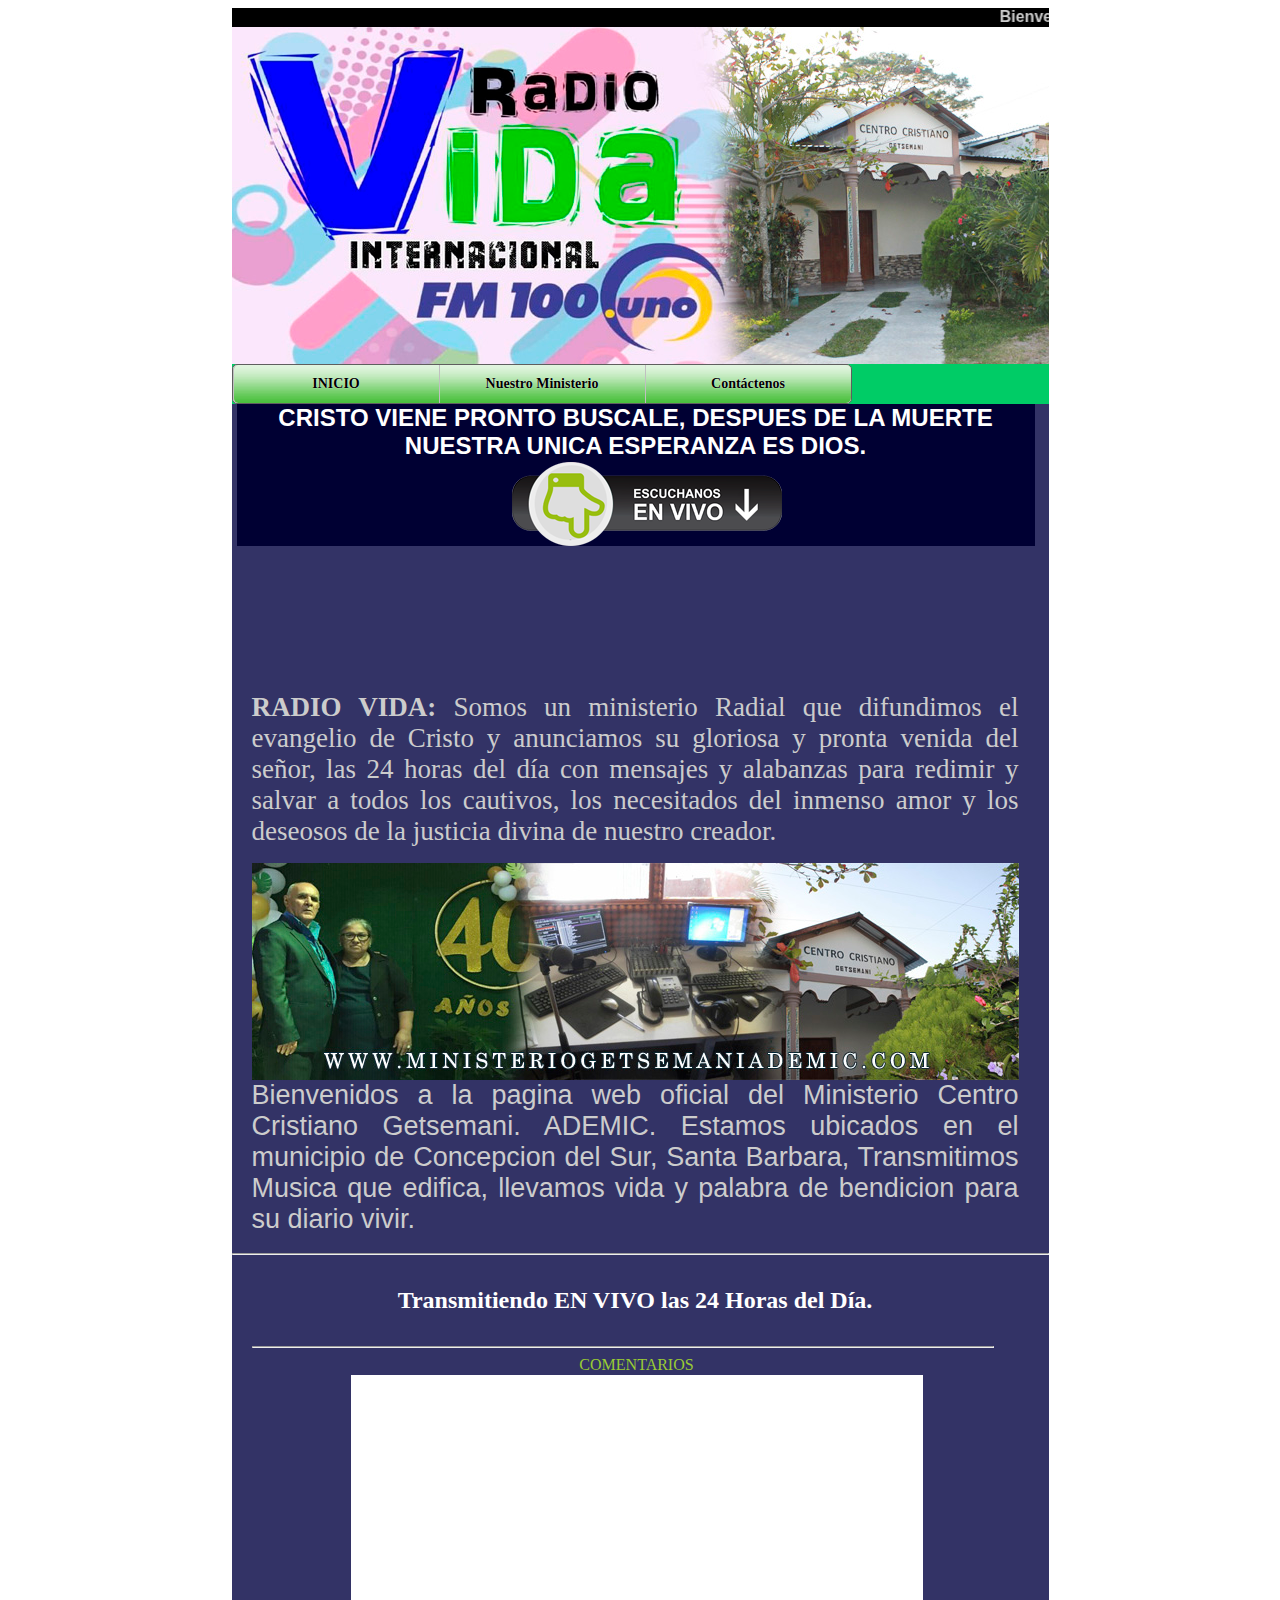
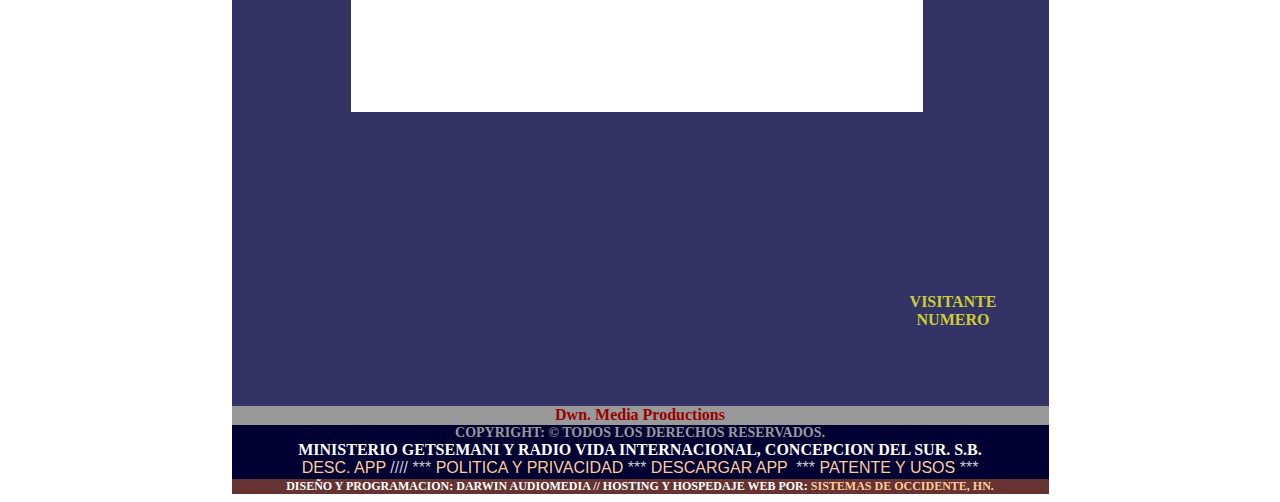
==== index.html @ d36a4723 "B" ====
<!DOCTYPE html PUBLIC "-//W3C//DTD XHTML 1.0 Transitional//EN" "http://www.w3.org/TR/xhtml1/DTD/xhtml1-transitional.dtd">
<html xmlns="http://www.w3.org/1999/xhtml">
<head>
<meta http-equiv="Content-Type" content="text/html; charset=iso-8859-1" />
<title>Radio Vida HN | Concep. Sur S.B.</title>
	<!-- Start css3menu.com HEAD section -->
	<link rel="stylesheet" href="CSS3 Menu_files/css3menu1/style.css" type="text/css" /><style type="text/css">
	._css3m{display:none}
    </style>
	<!-- End css3menu.com HEAD section -->
	
<div id="fb-root"></div>
<script async defer crossorigin="anonymous" src="https://connect.facebook.net/es_LA/sdk.js#xfbml=1&version=v12.0&appId=345441739448487&autoLogAppEvents=1" nonce="ABLiIgAF"></script>

<style type="text/css">
<!--
body {
	background-image: url(images1/bg.png);
}
.Estilo1 {
	color: #FFFFFF;
	font-weight: bold;
	font-family: Arial, Helvetica, sans-serif;
	font-size: 14px;
}
.Estilo4 {
	font-size: 24px;
	color: #FFFFFF;
	font-weight: bold;
}
.Estilo5 {
	color: #CCCCCC;
	font-size: 27px;
}
.Estilo16 {	color: #FFFFFF;
	font-weight: bold;
}
.Estilo7 {color: #666666; font-size: 12px; }
.Estilo25 {font-family: Arial, Helvetica, sans-serif}
.Estilo24 {	color: #CCCCCC;
	font-weight: bold;
}
.Estilo26 {
	font-family: Arial, Helvetica, sans-serif;
	color: #CCCCCC;
	font-size: 27px;
}
.Estilo18 {font-size: 14px}
.Estilo19 {	color: #FFFFFF;
	font-size: 16px;
	font-weight: bold;
}
.Estilo30 {	color: #999999;
	font-weight: bold;
}
a:link {
	color: #FFCC99;
	text-decoration: none;
}
a:visited {
	text-decoration: none;
	color: #FFCC99;
}
a:hover {
	text-decoration: underline;
	color: #FFCC99;
}
a:active {
	text-decoration: none;
	color: #FFCC99;
}
.Estilo31 {
	color: #CCCC33;
	font-weight: bold;
}
.Estilo44 {font-family: Arial, Helvetica, sans-serif; color: #CCCCCC; font-size: 16px; }
.Estilo47 {color: #99CC33}
.Estilo50 {font-size: 24px}
.Estilo52 {
	color: #990000;
	font-weight: bold;
}
-->
</style></head>

<body>
<div align="center">
  <table width="817" border="0" cellpadding="0" cellspacing="0" bgcolor="#333366">
    <!--DWLayoutTable-->
    <tr>
      <td height="19" colspan="13" valign="top" bgcolor="#000000"><div align="center" class="Estilo25">
        <marquee>
          <span class="Estilo24">Bienvenidos al  Ministerio Getseman&iacute; y Radio Vida Internacional Concepcion del Sur, S,B. Honduras. C.A. </span>
          </marquee>
      </div></td>
    </tr>
    <tr>
      <td height="337" colspan="13" valign="top" bgcolor="#000033"><img src="img_22/bann_22.jpg" width="817" height="337" /></td>
    </tr>
    
    
    
    
    
    <tr>
      <td height="20" colspan="13" valign="top" bgcolor="#00CC66"><ul class="topmenu" id="css3menu1" name="css3menu1">
        <input type="checkbox" id="css3menu-switcher" class="switchbox"><label onclick="" class="switch" for="css3menu-switcher"></label>	<li class="topfirst"><a href="index.html" style="width:185px;height:18px;line-height:18px;">INICIO</a></li>
          <li class="topmenu"><a href="nuestro_ministerio.html" style="width:185px;height:18px;line-height:18px;">Nuestro Ministerio</a></li>
          <li class="toplast"><a href="contactenos.html" style="width:185px;height:18px;line-height:18px;">Cont�ctenos</a></li>
      </ul></td>
    </tr>
    
    <tr>
      <td width="5" height="58">&nbsp;</td>
      <td colspan="11" valign="top" bgcolor="#000033"><div align="center"><span class="Estilo1 Estilo50">CRISTO VIENE PRONTO BUSCALE, DESPUES DE LA MUERTE NUESTRA UNICA ESPERANZA ES DIOS. </span></div></td>
    <td width="14">&nbsp;</td>
    </tr>
    
    
    
    
    
    <tr>
      <td height="84">&nbsp;</td>
      <td colspan="11" valign="top" bgcolor="#000033">                          <div align="center"><img src="escuchanos aqui.png" width="374" height="84" /></div></td>
      <td>&nbsp;</td>
    </tr>
    <tr>
      <td height="130"></td>
      <td colspan="11" valign="top"><div align="center"> <!-- Inicio. radio hosting USAstreams.com html5 player -->
  <!-- Licencia: GRATIS-XDF4543ERF -->
  <iframe name="contenedorPlayer" class="cuadroBordeado" allow="autoplay" width="100%" height="130px" marginwidth=0 marginheight=0 hspace=0 vspace=0 frameborder=0 scrolling=no  src="http://cp.usastreams.com/pr2g/APPlayerRadioHTML5.aspx?stream=http://stream.zeno.fm/0r4xesdh1mruv&fondo=05&formato=mpeg&color=14&titulo=2&autoStart=1&vol=9&tipo=21&nombre=Radio+Vida+100.1+FM&server=http://stream.zeno.fm/status.xslCHUMILLASmount=/0r4xesdh1mruv"></iframe>
  <!-- En players responsive puede modificar el weight a sus necesidades, Por favor no modifique el resto del codigo para poder seguir ofreciendo este servicio gratis  -->
  <!-- Fin. USAstreams.com html5 player -->
      </div></td>
      <td></td>
    </tr>
    <tr>
      <td height="155"></td>
      <td width="15">&nbsp;</td>
      <td colspan="9" valign="top">            <p align="justify"><span class="Estilo5"><strong>RADIO VIDA:</strong> Somos un ministerio Radial que difundimos el  evangelio de Cristo y anunciamos su gloriosa y pronta venida del se&ntilde;or, las 24 horas del d&iacute;a  con mensajes y alabanzas para redimir y salvar a todos los cautivos, los  necesitados del inmenso amor y los deseosos de la justicia divina de nuestro  creador.</span></p></td>
      <td width="16">&nbsp;</td>
      <td></td>
    </tr>
    <tr>
      <td height="217"></td>
      <td>&nbsp;</td>
      <td colspan="9" valign="top"><img src="img_22/get22.jpg" width="767" height="217" /></td>
      <td>&nbsp;</td>
      <td></td>
    </tr>
    <tr>
      <td height="165"></td>
      <td>&nbsp;</td>
      <td colspan="9" valign="top"><div align="justify"><span class="Estilo26">Bienvenidos  a la pagina web oficial del Ministerio Centro Cristiano Getsemani. ADEMIC. Estamos ubicados en el municipio de Concepcion del Sur, Santa Barbara, Transmitimos Musica que edifica, llevamos vida y palabra de bendicion para su diario vivir. </span> </div></td>
      <td>&nbsp;</td>
      <td></td>
    </tr>
    
    
    
    
    
    
    

    <tr>
      <td height="2" colspan="13" valign="top"><hr /></td>
    </tr>
    <tr>
      <td height="47"></td>
      <td></td>
      <td colspan="9" valign="top"><p align="center" class="Estilo4">Transmitiendo EN VIVO las 24 Horas del D&iacute;a. </p></td>
      <td></td>
      <td></td>
    </tr>
    
    
    
    
    
    
    
    

    <tr>
      <td height="2"></td>
      <td></td>
      <td colspan="8" valign="top"><hr /></td>
      <td width="25"></td>
      <td></td>
      <td></td>
    </tr>
    <tr>
      <td height="19"></td>
      <td></td>
      <td width="99">&nbsp;</td>
      <td colspan="6" valign="top"><div align="center"><span class="Estilo47">COMENTARIOS</span></div></td>
      <td width="71">&nbsp;</td>
      <td></td>
      <td></td>
      <td></td>
    </tr>
    <tr>
      <td height="337"></td>
      <td></td>
      <td></td>
      <td colspan="6" valign="top" bgcolor="#FFFFFF"><div class="fb-comments" data-href="https://www.facebook.com/Radiovidainternacional100.1" data-width="556" data-numposts="5"></div>�</td>
      <td>&nbsp;</td>
      <td></td>
      <td></td>
      <td></td>
    </tr>
    
    
    
    <tr>
      <td height="181"></td>
      <td></td>
      <td></td>
      <td width="115"></td>
      <td colspan="3" rowspan="3" valign="top"><div align="center"><script type="text/javascript" src="//rf.revolvermaps.com/0/0/1.js?i=593tjuy4v6m&amp;s=280&amp;m=8&amp;v=true&amp;r=false&amp;b=000000&amp;n=false&amp;c=ff0000" async="async"></script>
      </div></td>
      <td width="32">&nbsp;</td>
      <td width="51">&nbsp;</td>
      <td>&nbsp;</td>
      <td>&nbsp;</td>
      <td>&nbsp;</td>
      <td></td>
    </tr>
    <tr>
      <td height="19"></td>
      <td></td>
      <td></td>
      <td></td>
      <td>&nbsp;</td>
      <td colspan="4" valign="top"><div align="center" class="Estilo31"> VISITANTE NUMERO</div></td>
    <td></td>
    </tr>
    
    
    
    <tr>
      <td height="58"></td>
      <td></td>
      <td></td>
      <td></td>
      <td>&nbsp;</td>
      <td>&nbsp;</td>
      <td colspan="4" valign="top"><!-- https://contadores.miarroba.com  -->
        <script type="text/javascript" src="https://contadores.miarroba.com/ver.php?id=683615"></script>
        <!-- https://contadores.miarroba.com  -->
&nbsp;</td>
    </tr>
    
    
    
    
    
    
    
    
    
    
    
    
    
    
    
    
    <tr>
      <td height="19"></td>
      <td></td>
      <td></td>
      <td></td>
      <td width="60"></td>
      <td width="68" valign="top"><!--DWLayoutEmptyCell-->&nbsp;</td>
      <td width="246"></td>
      <td></td>
      <td></td>
      <td></td>
      <td></td>
      <td></td>
      <td></td>
    </tr>
    
    <tr>
      <td height="19" colspan="13" valign="top" bgcolor="#999999"><div align="center"><span class="Estilo52">Dwn. Media Productions </span></div></td>
    </tr>
    
    <tr>
      <td height="54" colspan="13" valign="top" bgcolor="#000033"><div align="center"><span class="Estilo18"><span class="Estilo30">COPYRIGHT:  &copy; TODOS LOS DERECHOS RESERVADOS.</span><br />
              <span class="Estilo19">MINISTERIO GETSEMANI Y RADIO VIDA INTERNACIONAL, CONCEPCION DEL SUR. S.B. </span><br />
      <span class="Estilo44"><a href="app_descarga.html" target="_blank">DESC. APP</a> //// *** <a href="privacidad.html" target="_blank">POLITICA Y PRIVACIDAD</a> *** <a href="app_descarga.html">DESCARGAR APP</a> &nbsp;*** <a href="patente_usos.html" target="_blank">PATENTE Y USOS </a>***</span></span></div></td>
    </tr>
    
    <tr>
      <td height="15" colspan="13" valign="top" bgcolor="#663333"><div align="center"><span class="Estilo7"><span class="Estilo16">DISE&Ntilde;O Y PROGRAMACION: DARWIN AUDIOMEDIA  // HOSTING Y HOSPEDAJE WEB POR:</span> <strong><a href="http://sistemashonduras.webcindario.com/" target="_blank">SISTEMAS DE  OCCIDENTE, HN.</a></strong></span></div></td>
    </tr>
  </table>
</div>
</body>
</html>
---- CSS3 Menu_files/css3menu1/style.css ----
@import url(http://fonts.googleapis.com/css?family=PT+Sans&subset=latin,latin-ext,cyrillic);
ul#css3menu1{
	margin:0;list-style:none;padding:0;background-color:#dedede;border-width:1px;border-style:solid;border-color:#5f5f5f;-moz-border-radius:5px;-webkit-border-radius:5px;border-radius:5px;font-size:0;z-index:999;position:relative;display:inline-block;zoom:1;
	*display:inline;}
ul#css3menu1 li{
	display:block;white-space:nowrap;font-size:0;float:left;}
* html ul#css3menu1 li a{
	display:inline-block;}
ul#css3menu1>li{
	margin:0;}
ul#css3menu1 a:active, ul#css3menu1 a:focus{
	outline-style:none;}
ul#css3menu1 a{
	display:block;vertical-align:middle;text-align:center;text-decoration:none;font:bold 14px Trebuchet MS;color:#000000;text-shadow:#FFF 0 0 1px;cursor:pointer;padding:10px;background-color:#4bc13e;background-image:url("mainbk.png");background-repeat:repeat;background-position:0 0;border-width:0 0 0 1px;border-style:solid;border-color:#C0C0C0;}
ul#css3menu1 li:hover>a,ul#css3menu1 li a.pressed{
	background-color:#f8ac00;border-color:#C0C0C0;border-style:solid;color:#000000;text-shadow:#FFF 0 0 1px;background-image:url("mainbk.png");background-position:0 100px;text-decoration:none;}
ul#css3menu1 > label.switch{
	display:none;cursor:pointer;width:25px;height:20px;padding:10px;}
ul#css3menu1 > label.switch:before{
	content:"";position:absolute;display:block;height:4px;width:25px;border-radius:4px;background:#000000;-moz-box-shadow:0 8px #000000, 0 16px #000000;-webkit-box-shadow:0 8px #000000, 0 16px #000000;box-shadow:0 8px #000000, 0 16px #000000;}
ul#css3menu1 > label.switch:hover:before{
	background:#000000;-moz-box-shadow:0 8px #000000, 0 16px #000000;-webkit-box-shadow:0 8px #000000, 0 16px #000000;box-shadow:0 8px #000000, 0 16px #000000;}
ul#css3menu1 > .switchbox{
	display:none;}
ul#css3menu1 li.topfirst>a{
	border-radius:5px 0 0 5px;-moz-border-radius:5px 0 0 5px;-webkit-border-radius:5px;-webkit-border-top-right-radius:0;-webkit-border-bottom-right-radius:0;}
ul#css3menu1 li.toplast>a{
	border-radius:0 5px 5px 0;-moz-border-radius:0 5px 5px 0;-webkit-border-radius:0;-webkit-border-top-right-radius:5px;-webkit-border-bottom-right-radius:5px;}
@media screen and (max-width: 768px) {
	ul#css3menu1 > li {
		position: initial;}
	ul#css3menu1 ul .submenu,ul#css3menu1 li > ul {
		left: 0; right:auto; top: 100%;}
	ul#css3menu1 .submenu,ul#css3menu1 ul,ul#css3menu1 .column {
		-webkit-box-sizing: border-box; -moz-box-sizing: border-box; box-sizing: border-box;padding-right: 0;width: 100% !important;}
}
@media screen and (max-width: 433px) {
	ul#css3menu1 {
		width: 100%;}
	ul#css3menu1 > li {
		display: none !important;		position: relative;		width: 100% !important;}
	ul#css3menu1 > label.switch,ul#css3menu1 .switchbox:checked ~ li {
		display: block !important;}
}
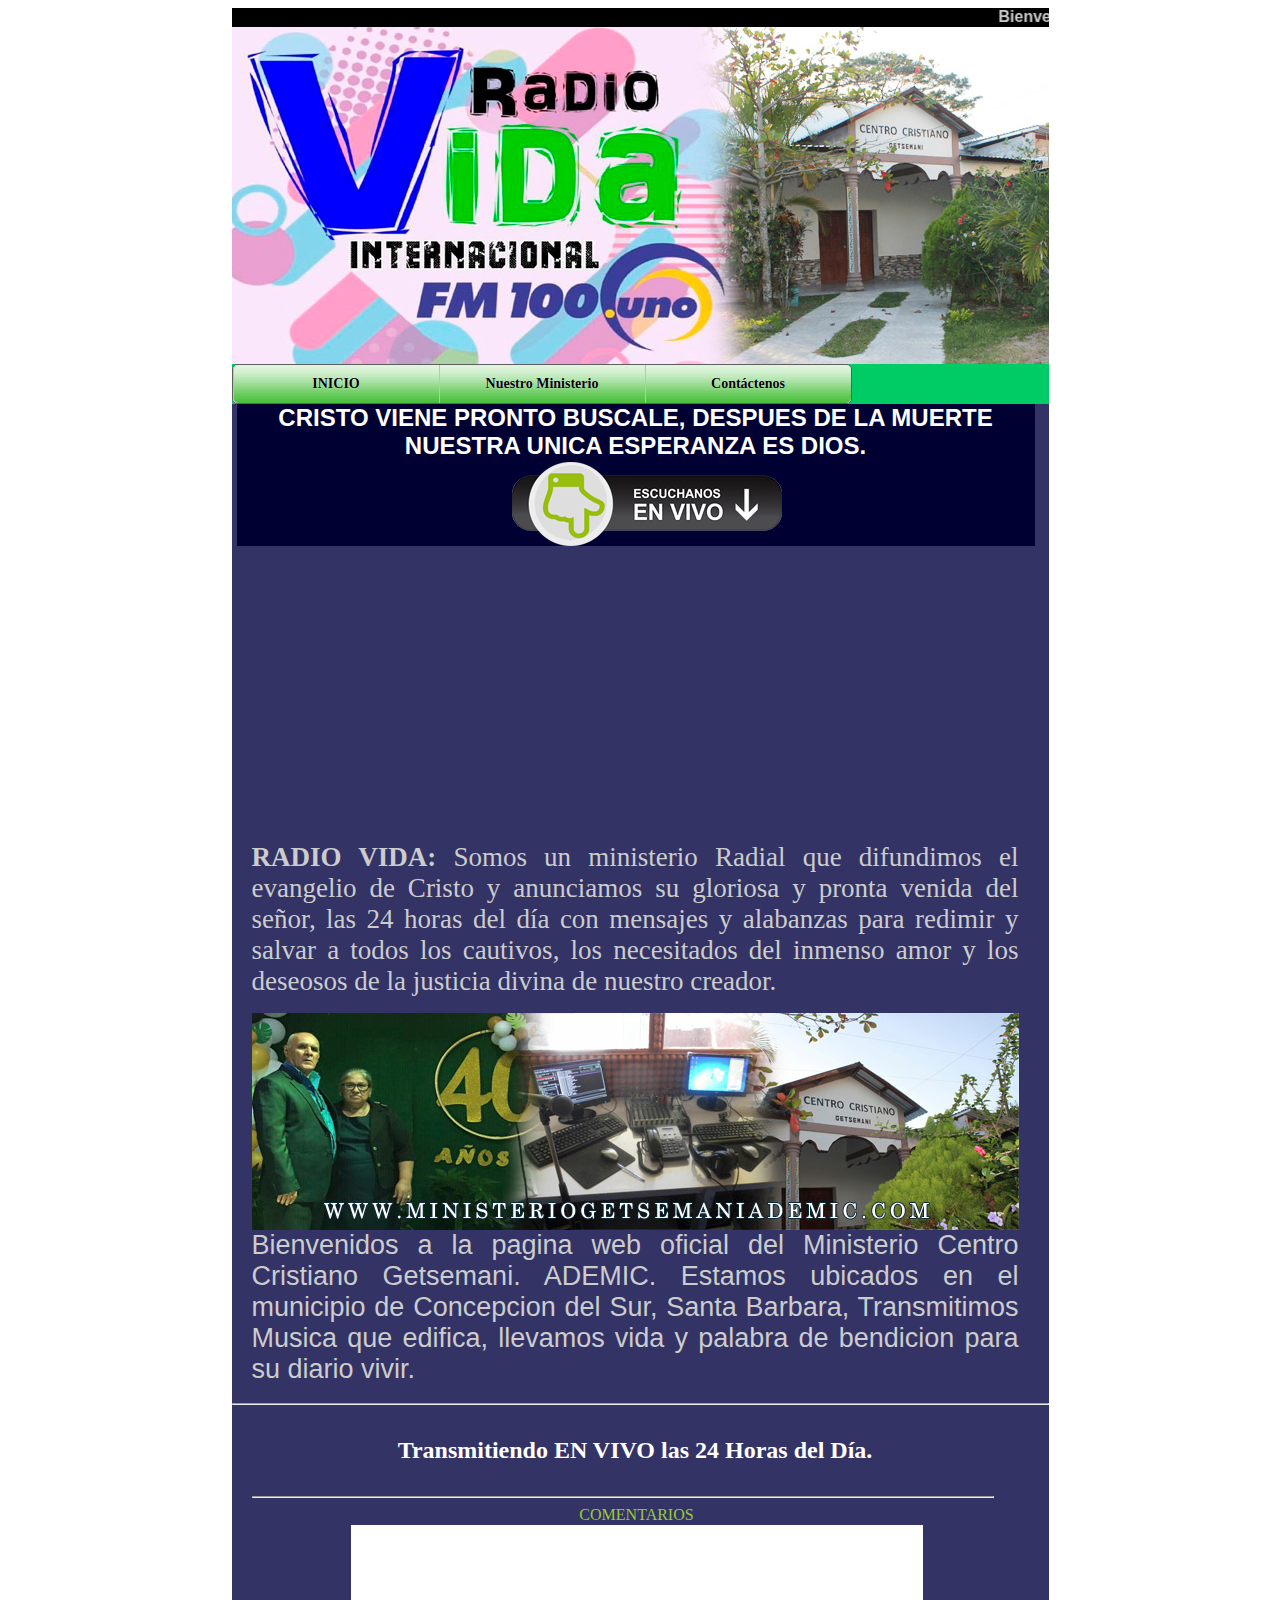
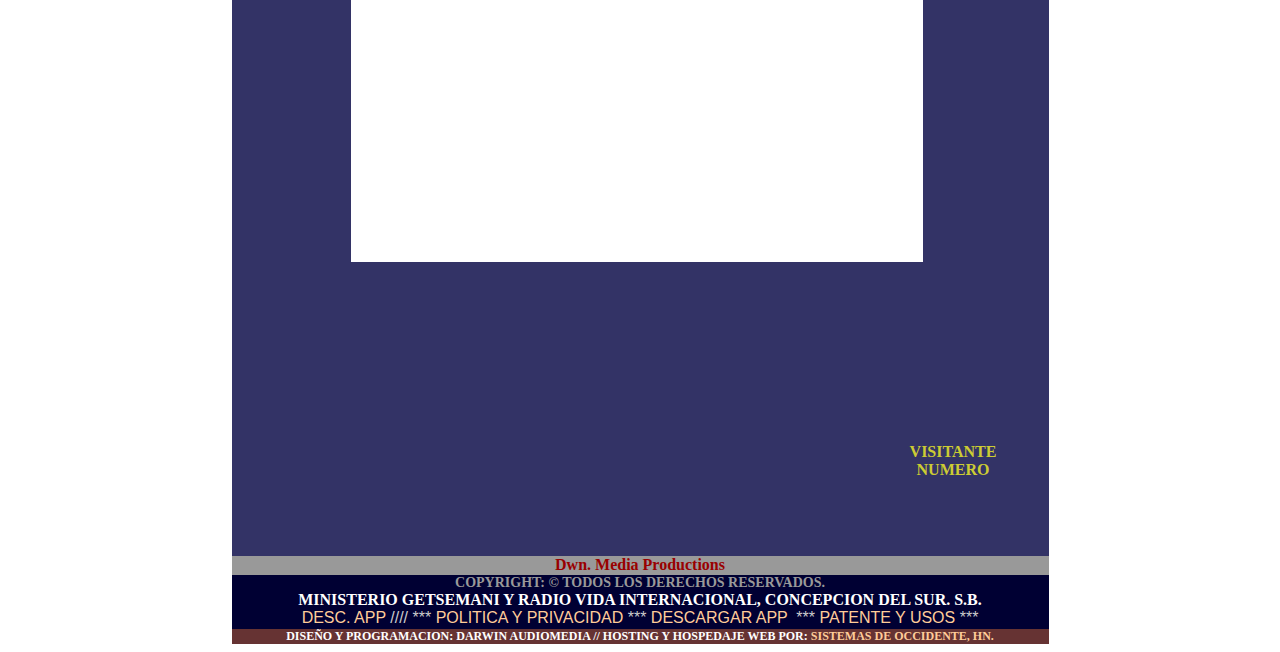
==== commit ae279094: "j" ====
--- a/index.html
+++ b/index.html
@@ -127,12 +127,7 @@
     </tr>
     <tr>
       <td height="130"></td>
-      <td colspan="11" valign="top"><div align="center"> <!-- Inicio. radio hosting USAstreams.com html5 player -->
-  <!-- Licencia: GRATIS-XDF4543ERF -->
-  <iframe name="contenedorPlayer" class="cuadroBordeado" allow="autoplay" width="100%" height="130px" marginwidth=0 marginheight=0 hspace=0 vspace=0 frameborder=0 scrolling=no  src="http://cp.usastreams.com/pr2g/APPlayerRadioHTML5.aspx?stream=http://stream.zeno.fm/0r4xesdh1mruv&fondo=05&formato=mpeg&color=14&titulo=2&autoStart=1&vol=9&tipo=21&nombre=Radio+Vida+100.1+FM&server=http://stream.zeno.fm/status.xslCHUMILLASmount=/0r4xesdh1mruv"></iframe>
-  <!-- En players responsive puede modificar el weight a sus necesidades, Por favor no modifique el resto del codigo para poder seguir ofreciendo este servicio gratis  -->
-  <!-- Fin. USAstreams.com html5 player -->
-      </div></td>
+      <td colspan="11" valign="top"><div align="center"><iframe name="contenedorPlayer" class="cuadroBordeado" allow="autoplay" width="450px" height="280px" marginwidth=0 marginheight=0 hspace=0 vspace=0 frameborder=0 scrolling=no  src="http://cp.usastreams.com/pr2g/APPlayerRadioHTML5.aspx?stream=http://stream.zeno.fm/0r4xesdh1mruv&fondo=05&formato=mp3&color=14&titulo=2&autoStart=1&vol=10&tipo=20&nombre=Radio+VIDA+Internacional+100.1+FM&imagen=https://cp.usastreams.com/playerHTML5/img/cover.png&server=http://stream.zeno.fm/status.xslCHUMILLASmount=/0r4xesdh1mruv"></iframe></div></td>
       <td></td>
     </tr>
     <tr>
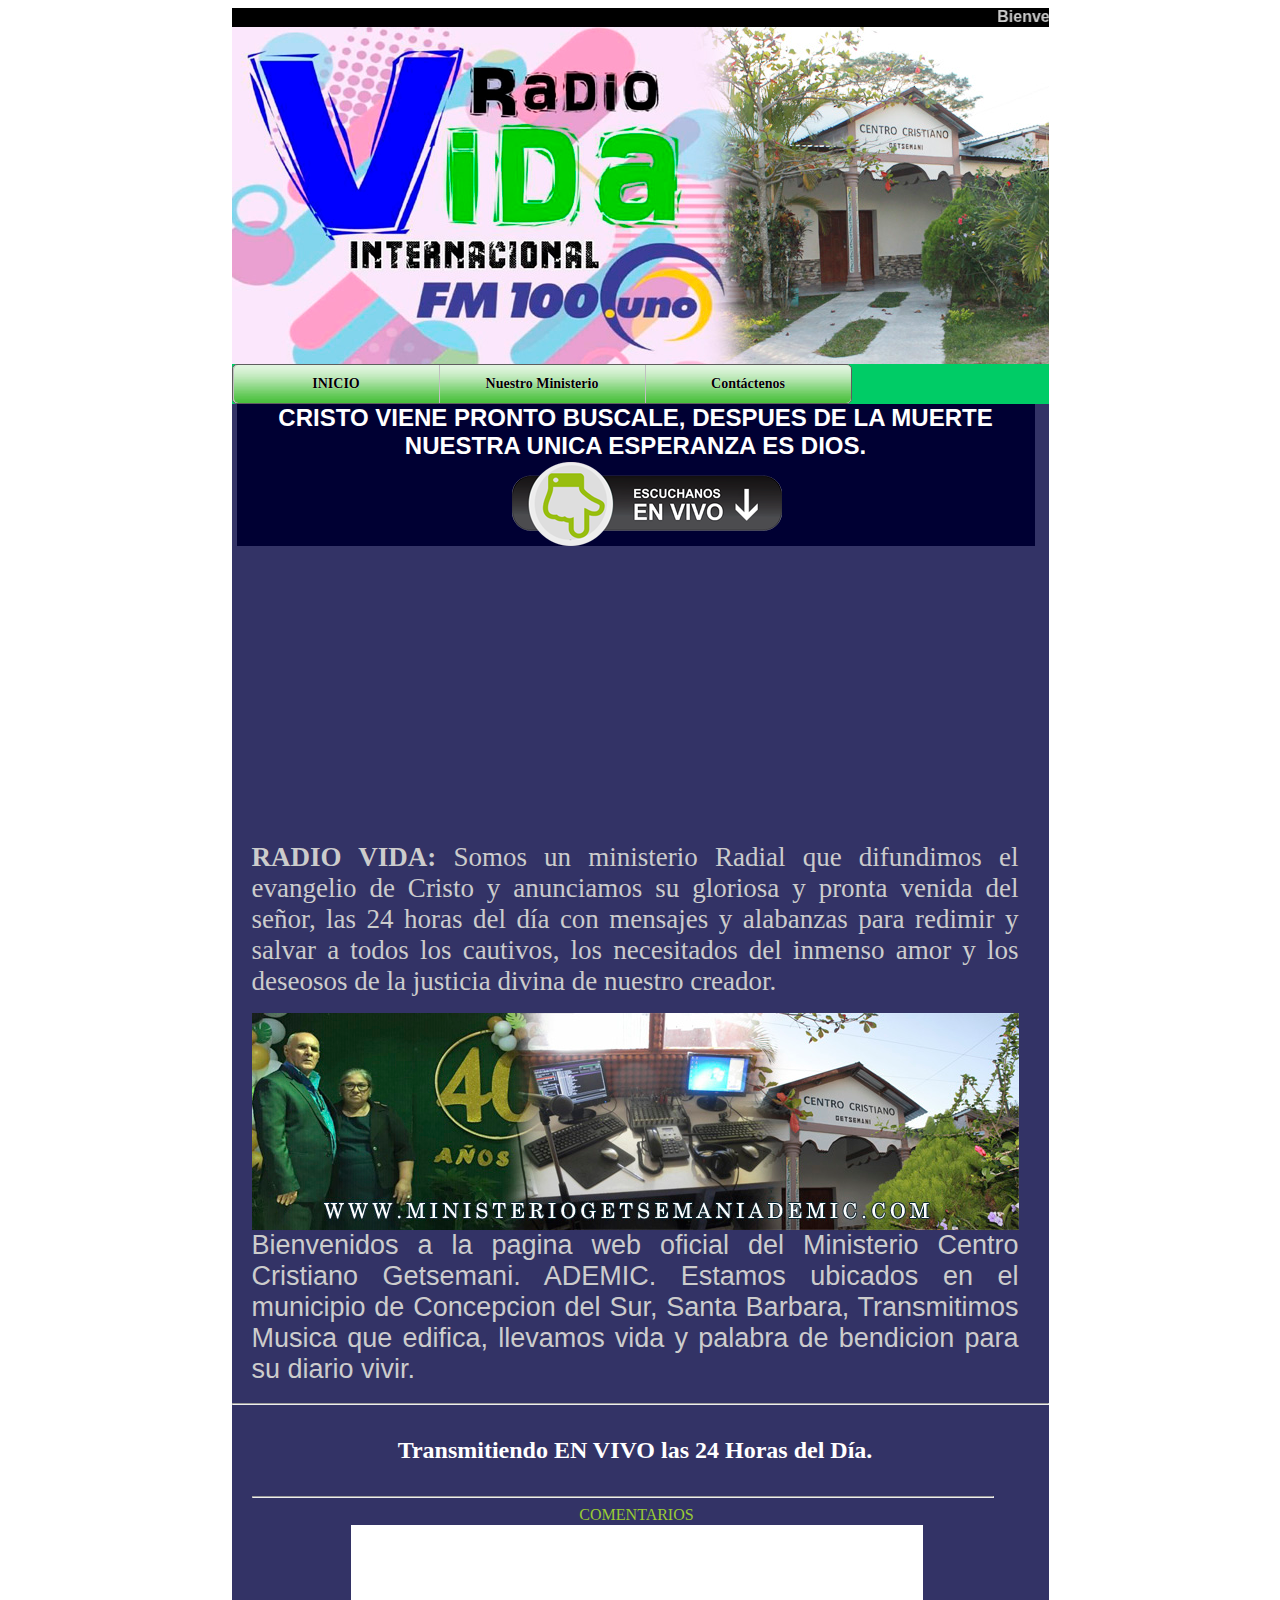
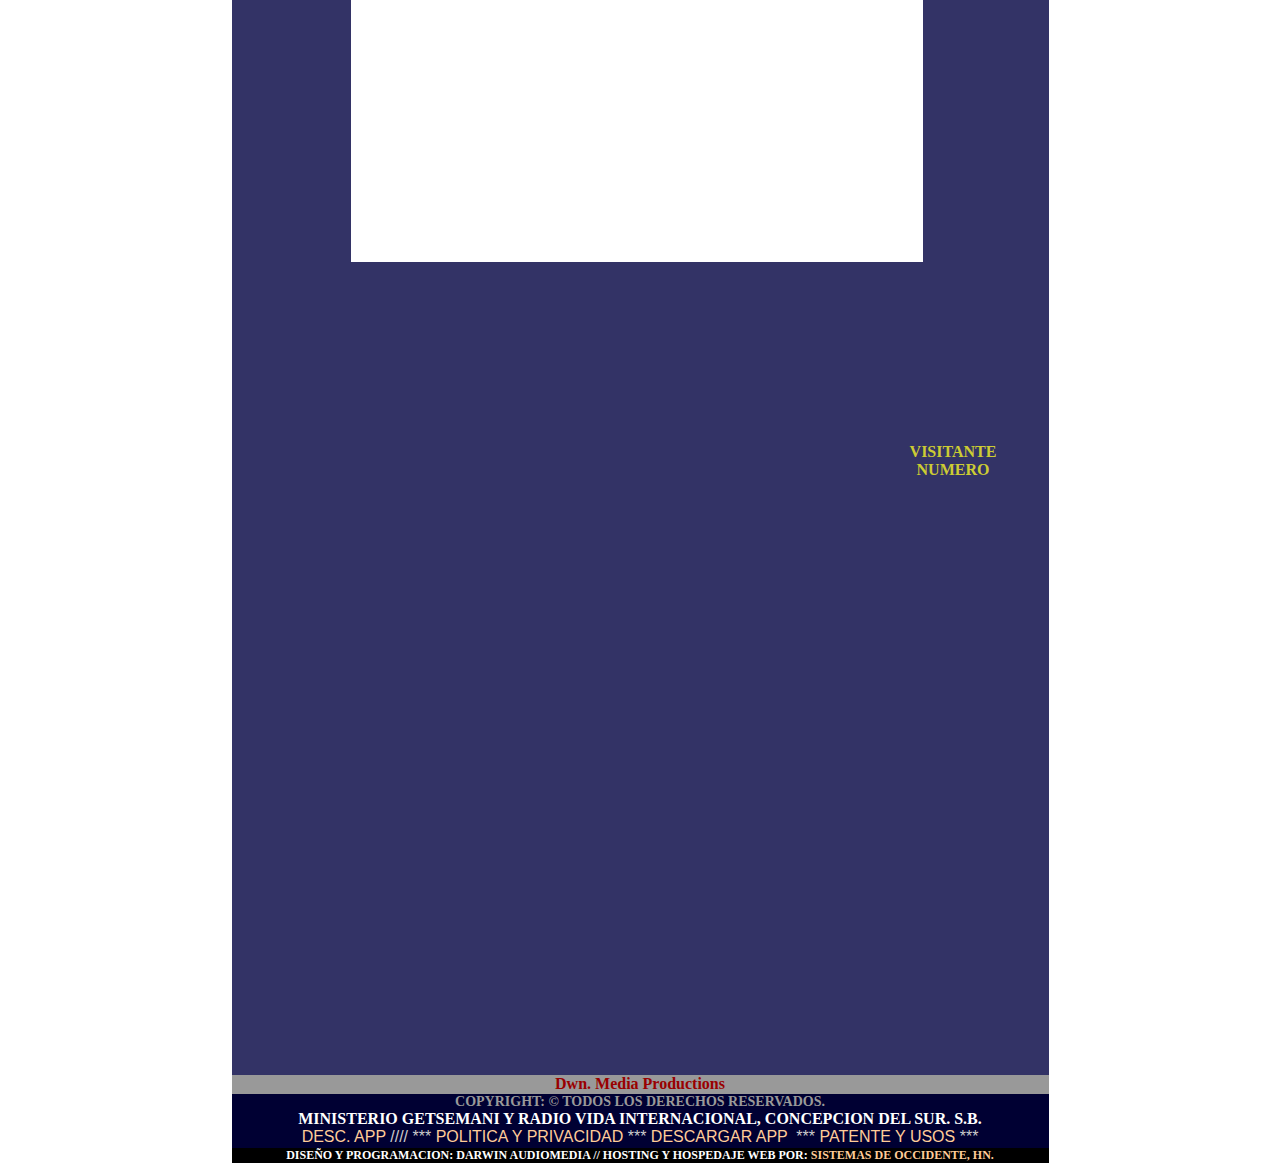
==== commit 4de7f7fc: "p" ====
--- a/index.html
+++ b/index.html
@@ -88,22 +88,22 @@
   <table width="817" border="0" cellpadding="0" cellspacing="0" bgcolor="#333366">
     <!--DWLayoutTable-->
     <tr>
-      <td height="19" colspan="13" valign="top" bgcolor="#000000"><div align="center" class="Estilo25">
+      <td height="19" colspan="12" valign="top" bgcolor="#000000"><div align="center" class="Estilo25">
         <marquee>
           <span class="Estilo24">Bienvenidos al  Ministerio Getseman&iacute; y Radio Vida Internacional Concepcion del Sur, S,B. Honduras. C.A. </span>
           </marquee>
       </div></td>
     </tr>
     <tr>
-      <td height="337" colspan="13" valign="top" bgcolor="#000033"><img src="img_22/bann_22.jpg" width="817" height="337" /></td>
-    </tr>
-    
-    
-    
-    
-    
-    <tr>
-      <td height="20" colspan="13" valign="top" bgcolor="#00CC66"><ul class="topmenu" id="css3menu1" name="css3menu1">
+      <td height="337" colspan="12" valign="top" bgcolor="#000033"><img src="img_22/bann_22.jpg" width="817" height="337" /></td>
+    </tr>
+    
+    
+    
+    
+    
+    <tr>
+      <td height="20" colspan="12" valign="top" bgcolor="#00CC66"><ul class="topmenu" id="css3menu1" name="css3menu1">
         <input type="checkbox" id="css3menu-switcher" class="switchbox"><label onclick="" class="switch" for="css3menu-switcher"></label>	<li class="topfirst"><a href="index.html" style="width:185px;height:18px;line-height:18px;">INICIO</a></li>
           <li class="topmenu"><a href="nuestro_ministerio.html" style="width:185px;height:18px;line-height:18px;">Nuestro Ministerio</a></li>
           <li class="toplast"><a href="contactenos.html" style="width:185px;height:18px;line-height:18px;">Cont�ctenos</a></li>
@@ -112,7 +112,7 @@
     
     <tr>
       <td width="5" height="58">&nbsp;</td>
-      <td colspan="11" valign="top" bgcolor="#000033"><div align="center"><span class="Estilo1 Estilo50">CRISTO VIENE PRONTO BUSCALE, DESPUES DE LA MUERTE NUESTRA UNICA ESPERANZA ES DIOS. </span></div></td>
+      <td colspan="10" valign="top" bgcolor="#000033"><div align="center"><span class="Estilo1 Estilo50">CRISTO VIENE PRONTO BUSCALE, DESPUES DE LA MUERTE NUESTRA UNICA ESPERANZA ES DIOS. </span></div></td>
     <td width="14">&nbsp;</td>
     </tr>
     
@@ -122,50 +122,50 @@
     
     <tr>
       <td height="84">&nbsp;</td>
-      <td colspan="11" valign="top" bgcolor="#000033">                          <div align="center"><img src="escuchanos aqui.png" width="374" height="84" /></div></td>
-      <td>&nbsp;</td>
-    </tr>
-    <tr>
-      <td height="130"></td>
-      <td colspan="11" valign="top"><div align="center"><iframe name="contenedorPlayer" class="cuadroBordeado" allow="autoplay" width="450px" height="280px" marginwidth=0 marginheight=0 hspace=0 vspace=0 frameborder=0 scrolling=no  src="http://cp.usastreams.com/pr2g/APPlayerRadioHTML5.aspx?stream=http://stream.zeno.fm/0r4xesdh1mruv&fondo=05&formato=mp3&color=14&titulo=2&autoStart=1&vol=10&tipo=20&nombre=Radio+VIDA+Internacional+100.1+FM&imagen=https://cp.usastreams.com/playerHTML5/img/cover.png&server=http://stream.zeno.fm/status.xslCHUMILLASmount=/0r4xesdh1mruv"></iframe></div></td>
+      <td colspan="10" valign="top" bgcolor="#000033">                          <div align="center"><img src="escuchanos aqui.png" width="374" height="84" /></div></td>
+      <td>&nbsp;</td>
+    </tr>
+    <tr>
+      <td height="280"></td>
+      <td colspan="10" valign="top"><div align="center"><iframe name="contenedorPlayer" class="cuadroBordeado" allow="autoplay" width="450px" height="280px" marginwidth=0 marginheight=0 hspace=0 vspace=0 frameborder=0 scrolling=no  src="http://cp.usastreams.com/pr2g/APPlayerRadioHTML5.aspx?stream=http://stream.zeno.fm/0r4xesdh1mruv&fondo=05&formato=mp3&color=14&titulo=2&autoStart=1&vol=10&tipo=20&nombre=Radio+VIDA+Internacional+100.1+FM&imagen=https://cp.usastreams.com/playerHTML5/img/cover.png&server=http://stream.zeno.fm/status.xslCHUMILLASmount=/0r4xesdh1mruv"></iframe></div></td>
       <td></td>
     </tr>
     <tr>
       <td height="155"></td>
       <td width="15">&nbsp;</td>
-      <td colspan="9" valign="top">            <p align="justify"><span class="Estilo5"><strong>RADIO VIDA:</strong> Somos un ministerio Radial que difundimos el  evangelio de Cristo y anunciamos su gloriosa y pronta venida del se&ntilde;or, las 24 horas del d&iacute;a  con mensajes y alabanzas para redimir y salvar a todos los cautivos, los  necesitados del inmenso amor y los deseosos de la justicia divina de nuestro  creador.</span></p></td>
+      <td colspan="8" valign="top">            <p align="justify"><span class="Estilo5"><strong>RADIO VIDA:</strong> Somos un ministerio Radial que difundimos el  evangelio de Cristo y anunciamos su gloriosa y pronta venida del se&ntilde;or, las 24 horas del d&iacute;a  con mensajes y alabanzas para redimir y salvar a todos los cautivos, los  necesitados del inmenso amor y los deseosos de la justicia divina de nuestro  creador.</span></p></td>
       <td width="16">&nbsp;</td>
       <td></td>
     </tr>
     <tr>
       <td height="217"></td>
       <td>&nbsp;</td>
-      <td colspan="9" valign="top"><img src="img_22/get22.jpg" width="767" height="217" /></td>
+      <td colspan="8" valign="top"><img src="img_22/get22.jpg" width="767" height="217" /></td>
       <td>&nbsp;</td>
       <td></td>
     </tr>
     <tr>
       <td height="165"></td>
       <td>&nbsp;</td>
-      <td colspan="9" valign="top"><div align="justify"><span class="Estilo26">Bienvenidos  a la pagina web oficial del Ministerio Centro Cristiano Getsemani. ADEMIC. Estamos ubicados en el municipio de Concepcion del Sur, Santa Barbara, Transmitimos Musica que edifica, llevamos vida y palabra de bendicion para su diario vivir. </span> </div></td>
-      <td>&nbsp;</td>
-      <td></td>
-    </tr>
-    
-    
-    
-    
-    
-    
-    
-
-    <tr>
-      <td height="2" colspan="13" valign="top"><hr /></td>
+      <td colspan="8" valign="top"><div align="justify"><span class="Estilo26">Bienvenidos  a la pagina web oficial del Ministerio Centro Cristiano Getsemani. ADEMIC. Estamos ubicados en el municipio de Concepcion del Sur, Santa Barbara, Transmitimos Musica que edifica, llevamos vida y palabra de bendicion para su diario vivir. </span> </div></td>
+      <td>&nbsp;</td>
+      <td></td>
+    </tr>
+    
+    
+    
+    
+    
+    
+    
+
+    <tr>
+      <td height="2" colspan="12" valign="top"><hr /></td>
     </tr>
     <tr>
       <td height="47"></td>
       <td></td>
-      <td colspan="9" valign="top"><p align="center" class="Estilo4">Transmitiendo EN VIVO las 24 Horas del D&iacute;a. </p></td>
+      <td colspan="8" valign="top"><p align="center" class="Estilo4">Transmitiendo EN VIVO las 24 Horas del D&iacute;a. </p></td>
       <td></td>
       <td></td>
     </tr>
@@ -181,7 +181,7 @@
     <tr>
       <td height="2"></td>
       <td></td>
-      <td colspan="8" valign="top"><hr /></td>
+      <td colspan="7" valign="top"><hr /></td>
       <td width="25"></td>
       <td></td>
       <td></td>
@@ -190,7 +190,7 @@
       <td height="19"></td>
       <td></td>
       <td width="99">&nbsp;</td>
-      <td colspan="6" valign="top"><div align="center"><span class="Estilo47">COMENTARIOS</span></div></td>
+      <td colspan="5" valign="top"><div align="center"><span class="Estilo47">COMENTARIOS</span></div></td>
       <td width="71">&nbsp;</td>
       <td></td>
       <td></td>
@@ -200,7 +200,7 @@
       <td height="337"></td>
       <td></td>
       <td></td>
-      <td colspan="6" valign="top" bgcolor="#FFFFFF"><div class="fb-comments" data-href="https://www.facebook.com/Radiovidainternacional100.1" data-width="556" data-numposts="5"></div>�</td>
+      <td colspan="5" valign="top" bgcolor="#FFFFFF"><div class="fb-comments" data-href="https://www.facebook.com/Radiovidainternacional100.1" data-width="556" data-numposts="5"></div>�</td>
       <td>&nbsp;</td>
       <td></td>
       <td></td>
@@ -214,10 +214,11 @@
       <td></td>
       <td></td>
       <td width="115"></td>
-      <td colspan="3" rowspan="3" valign="top"><div align="center"><script type="text/javascript" src="//rf.revolvermaps.com/0/0/1.js?i=593tjuy4v6m&amp;s=280&amp;m=8&amp;v=true&amp;r=false&amp;b=000000&amp;n=false&amp;c=ff0000" async="async"></script>
+      <td width="374" rowspan="3" valign="top"><div align="center"><script type="text/javascript" src="//rf.revolvermaps.com/0/0/1.js?i=593tjuy4v6m&amp;s=280&amp;m=8&amp;v=true&amp;r=false&amp;b=000000&amp;n=false&amp;c=ff0000" async="async"></script>
       </div></td>
       <td width="32">&nbsp;</td>
-      <td width="51">&nbsp;</td>
+      <td width="23">&nbsp;</td>
+      <td width="28">&nbsp;</td>
       <td>&nbsp;</td>
       <td>&nbsp;</td>
       <td>&nbsp;</td>
@@ -229,7 +230,7 @@
       <td></td>
       <td></td>
       <td>&nbsp;</td>
-      <td colspan="4" valign="top"><div align="center" class="Estilo31"> VISITANTE NUMERO</div></td>
+      <td colspan="5" valign="top"><div align="center" class="Estilo31"> VISITANTE NUMERO</div></td>
     <td></td>
     </tr>
     
@@ -240,6 +241,7 @@
       <td></td>
       <td></td>
       <td></td>
+      <td>&nbsp;</td>
       <td>&nbsp;</td>
       <td>&nbsp;</td>
       <td colspan="4" valign="top"><!-- https://contadores.miarroba.com  -->
@@ -264,33 +266,31 @@
     
     
     <tr>
-      <td height="19"></td>
-      <td></td>
-      <td></td>
-      <td></td>
-      <td width="60"></td>
-      <td width="68" valign="top"><!--DWLayoutEmptyCell-->&nbsp;</td>
-      <td width="246"></td>
-      <td></td>
-      <td></td>
-      <td></td>
-      <td></td>
-      <td></td>
-      <td></td>
-    </tr>
-    
-    <tr>
-      <td height="19" colspan="13" valign="top" bgcolor="#999999"><div align="center"><span class="Estilo52">Dwn. Media Productions </span></div></td>
-    </tr>
-    
-    <tr>
-      <td height="54" colspan="13" valign="top" bgcolor="#000033"><div align="center"><span class="Estilo18"><span class="Estilo30">COPYRIGHT:  &copy; TODOS LOS DERECHOS RESERVADOS.</span><br />
+      <td height="133"></td>
+      <td></td>
+      <td></td>
+      <td colspan="4" valign="top"><p><iframe name="contenedorPlayer" class="cuadroBordeado" allow="autoplay" width="340px" height="400px" marginwidth=0 marginheight=0 hspace=0 vspace=0 frameborder=0 scrolling=no  src="https://cp.usastreams.com/pr2g/APPlayerRadioHTML5.aspx?stream=http://stream.zeno.fm/xuzmfuyx1f8uv&fondo=05&formato=mp3&color=14&titulo=2&autoStart=1&vol=8&tipo=202&nombre=Radio+JICATUYO+95.1+FM&imagen=https://cp.usastreams.com/playerHTML5/img/cover.png&server=http://stream.zeno.fm/status.xslCHUMILLASmount=/xuzmfuyx1f8uv"></iframe>&nbsp;</p>
+        <p>&nbsp;</p>
+      <p>&nbsp;</p>        <p>&nbsp;</p></td>
+      <td>&nbsp;</td>
+      <td></td>
+      <td></td>
+      <td></td>
+      <td></td>
+    </tr>
+    
+    <tr>
+      <td height="19" colspan="12" valign="top" bgcolor="#999999"><div align="center"><span class="Estilo52">Dwn. Media Productions </span></div></td>
+    </tr>
+    
+    <tr>
+      <td height="54" colspan="12" valign="top" bgcolor="#000033"><div align="center"><span class="Estilo18"><span class="Estilo30">COPYRIGHT:  &copy; TODOS LOS DERECHOS RESERVADOS.</span><br />
               <span class="Estilo19">MINISTERIO GETSEMANI Y RADIO VIDA INTERNACIONAL, CONCEPCION DEL SUR. S.B. </span><br />
       <span class="Estilo44"><a href="app_descarga.html" target="_blank">DESC. APP</a> //// *** <a href="privacidad.html" target="_blank">POLITICA Y PRIVACIDAD</a> *** <a href="app_descarga.html">DESCARGAR APP</a> &nbsp;*** <a href="patente_usos.html" target="_blank">PATENTE Y USOS </a>***</span></span></div></td>
     </tr>
     
     <tr>
-      <td height="15" colspan="13" valign="top" bgcolor="#663333"><div align="center"><span class="Estilo7"><span class="Estilo16">DISE&Ntilde;O Y PROGRAMACION: DARWIN AUDIOMEDIA  // HOSTING Y HOSPEDAJE WEB POR:</span> <strong><a href="http://sistemashonduras.webcindario.com/" target="_blank">SISTEMAS DE  OCCIDENTE, HN.</a></strong></span></div></td>
+      <td height="15" colspan="12" valign="top" bgcolor="#000000"><div align="center"><span class="Estilo7"><span class="Estilo16">DISE&Ntilde;O Y PROGRAMACION: DARWIN AUDIOMEDIA  // HOSTING Y HOSPEDAJE WEB POR:</span> <strong><a href="http://sistemashonduras.webcindario.com/" target="_blank">SISTEMAS DE  OCCIDENTE, HN.</a></strong></span></div></td>
     </tr>
   </table>
 </div>
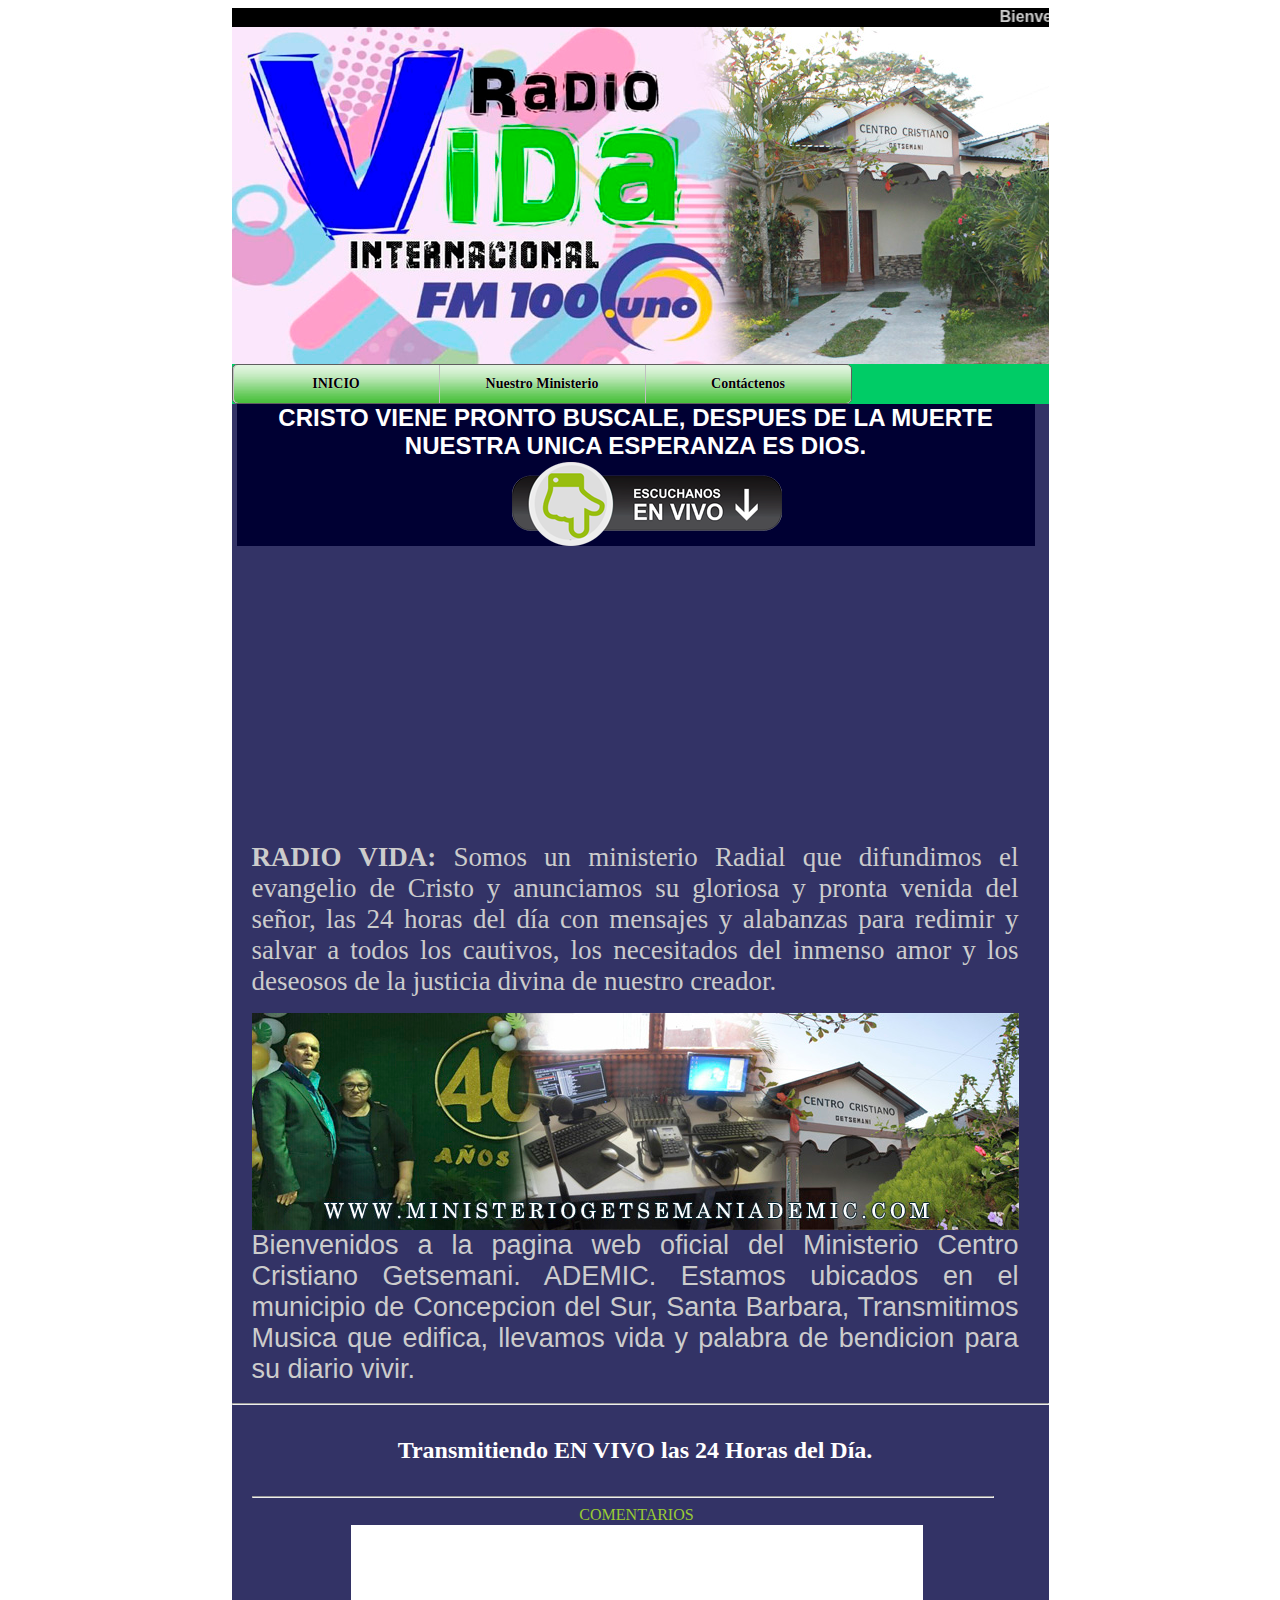
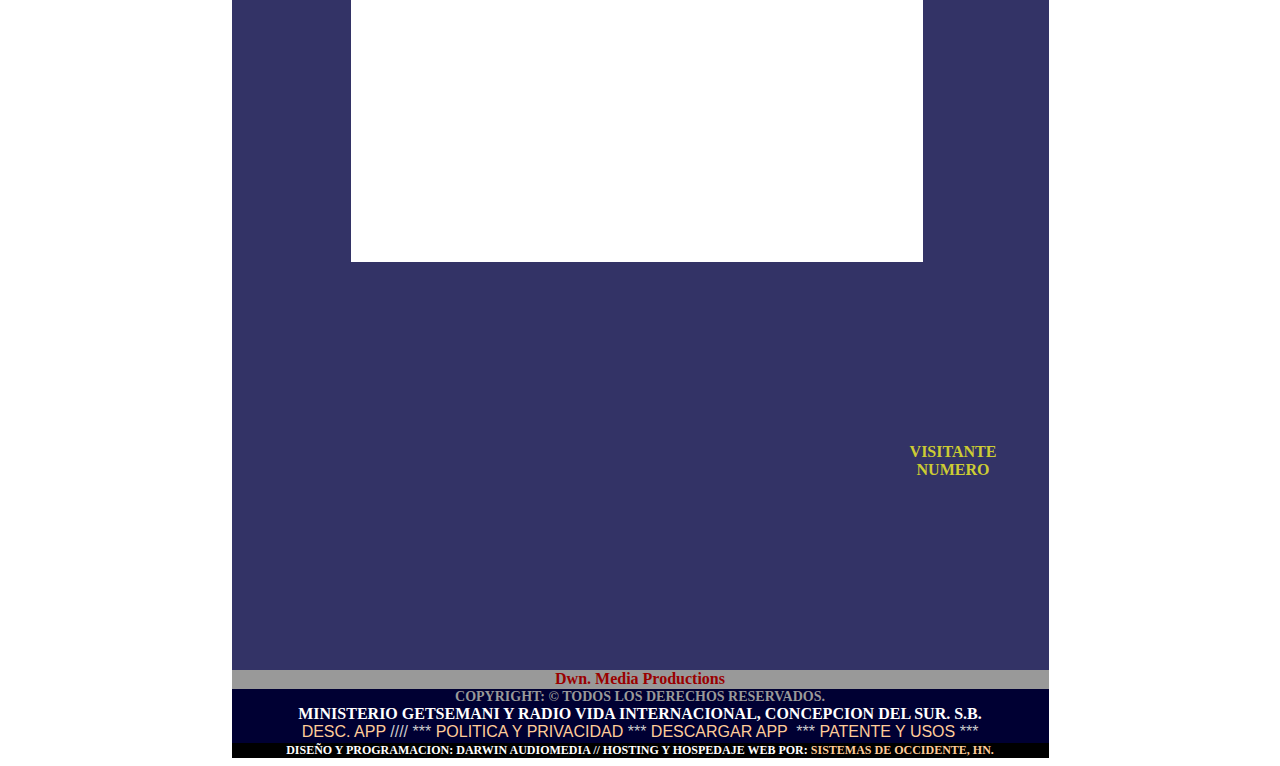
==== commit f5b0abb2: "bu" ====
--- a/index.html
+++ b/index.html
@@ -88,22 +88,22 @@
   <table width="817" border="0" cellpadding="0" cellspacing="0" bgcolor="#333366">
     <!--DWLayoutTable-->
     <tr>
-      <td height="19" colspan="12" valign="top" bgcolor="#000000"><div align="center" class="Estilo25">
+      <td height="19" colspan="11" valign="top" bgcolor="#000000"><div align="center" class="Estilo25">
         <marquee>
           <span class="Estilo24">Bienvenidos al  Ministerio Getseman&iacute; y Radio Vida Internacional Concepcion del Sur, S,B. Honduras. C.A. </span>
           </marquee>
       </div></td>
     </tr>
     <tr>
-      <td height="337" colspan="12" valign="top" bgcolor="#000033"><img src="img_22/bann_22.jpg" width="817" height="337" /></td>
-    </tr>
-    
-    
-    
-    
-    
-    <tr>
-      <td height="20" colspan="12" valign="top" bgcolor="#00CC66"><ul class="topmenu" id="css3menu1" name="css3menu1">
+      <td height="337" colspan="11" valign="top" bgcolor="#000033"><img src="img_22/bann_22.jpg" width="817" height="337" /></td>
+    </tr>
+    
+    
+    
+    
+    
+    <tr>
+      <td height="20" colspan="11" valign="top" bgcolor="#00CC66"><ul class="topmenu" id="css3menu1" name="css3menu1">
         <input type="checkbox" id="css3menu-switcher" class="switchbox"><label onclick="" class="switch" for="css3menu-switcher"></label>	<li class="topfirst"><a href="index.html" style="width:185px;height:18px;line-height:18px;">INICIO</a></li>
           <li class="topmenu"><a href="nuestro_ministerio.html" style="width:185px;height:18px;line-height:18px;">Nuestro Ministerio</a></li>
           <li class="toplast"><a href="contactenos.html" style="width:185px;height:18px;line-height:18px;">Cont�ctenos</a></li>
@@ -112,7 +112,7 @@
     
     <tr>
       <td width="5" height="58">&nbsp;</td>
-      <td colspan="10" valign="top" bgcolor="#000033"><div align="center"><span class="Estilo1 Estilo50">CRISTO VIENE PRONTO BUSCALE, DESPUES DE LA MUERTE NUESTRA UNICA ESPERANZA ES DIOS. </span></div></td>
+      <td colspan="9" valign="top" bgcolor="#000033"><div align="center"><span class="Estilo1 Estilo50">CRISTO VIENE PRONTO BUSCALE, DESPUES DE LA MUERTE NUESTRA UNICA ESPERANZA ES DIOS. </span></div></td>
     <td width="14">&nbsp;</td>
     </tr>
     
@@ -122,50 +122,50 @@
     
     <tr>
       <td height="84">&nbsp;</td>
-      <td colspan="10" valign="top" bgcolor="#000033">                          <div align="center"><img src="escuchanos aqui.png" width="374" height="84" /></div></td>
+      <td colspan="9" valign="top" bgcolor="#000033">                          <div align="center"><img src="escuchanos aqui.png" width="374" height="84" /></div></td>
       <td>&nbsp;</td>
     </tr>
     <tr>
       <td height="280"></td>
-      <td colspan="10" valign="top"><div align="center"><iframe name="contenedorPlayer" class="cuadroBordeado" allow="autoplay" width="450px" height="280px" marginwidth=0 marginheight=0 hspace=0 vspace=0 frameborder=0 scrolling=no  src="http://cp.usastreams.com/pr2g/APPlayerRadioHTML5.aspx?stream=http://stream.zeno.fm/0r4xesdh1mruv&fondo=05&formato=mp3&color=14&titulo=2&autoStart=1&vol=10&tipo=20&nombre=Radio+VIDA+Internacional+100.1+FM&imagen=https://cp.usastreams.com/playerHTML5/img/cover.png&server=http://stream.zeno.fm/status.xslCHUMILLASmount=/0r4xesdh1mruv"></iframe></div></td>
+      <td colspan="9" valign="top"><div align="center"><iframe name="contenedorPlayer" class="cuadroBordeado" allow="autoplay" width="450px" height="280px" marginwidth=0 marginheight=0 hspace=0 vspace=0 frameborder=0 scrolling=no  src="http://cp.usastreams.com/pr2g/APPlayerRadioHTML5.aspx?stream=http://stream.zeno.fm/0r4xesdh1mruv&fondo=05&formato=aacp&color=14&titulo=2&autoStart=1&vol=9&tipo=20&nombre=Radio+VIDA+Internacional+100.1+FM&imagen=https://cp.usastreams.com/playerHTML5/img/cover.png&server=http://stream.zeno.fm/status.xslCHUMILLASmount=/0r4xesdh1mruv"></iframe></div></td>
       <td></td>
     </tr>
     <tr>
       <td height="155"></td>
       <td width="15">&nbsp;</td>
-      <td colspan="8" valign="top">            <p align="justify"><span class="Estilo5"><strong>RADIO VIDA:</strong> Somos un ministerio Radial que difundimos el  evangelio de Cristo y anunciamos su gloriosa y pronta venida del se&ntilde;or, las 24 horas del d&iacute;a  con mensajes y alabanzas para redimir y salvar a todos los cautivos, los  necesitados del inmenso amor y los deseosos de la justicia divina de nuestro  creador.</span></p></td>
+      <td colspan="7" valign="top">            <p align="justify"><span class="Estilo5"><strong>RADIO VIDA:</strong> Somos un ministerio Radial que difundimos el  evangelio de Cristo y anunciamos su gloriosa y pronta venida del se&ntilde;or, las 24 horas del d&iacute;a  con mensajes y alabanzas para redimir y salvar a todos los cautivos, los  necesitados del inmenso amor y los deseosos de la justicia divina de nuestro  creador.</span></p></td>
       <td width="16">&nbsp;</td>
       <td></td>
     </tr>
     <tr>
       <td height="217"></td>
       <td>&nbsp;</td>
-      <td colspan="8" valign="top"><img src="img_22/get22.jpg" width="767" height="217" /></td>
+      <td colspan="7" valign="top"><img src="img_22/get22.jpg" width="767" height="217" /></td>
       <td>&nbsp;</td>
       <td></td>
     </tr>
     <tr>
       <td height="165"></td>
       <td>&nbsp;</td>
-      <td colspan="8" valign="top"><div align="justify"><span class="Estilo26">Bienvenidos  a la pagina web oficial del Ministerio Centro Cristiano Getsemani. ADEMIC. Estamos ubicados en el municipio de Concepcion del Sur, Santa Barbara, Transmitimos Musica que edifica, llevamos vida y palabra de bendicion para su diario vivir. </span> </div></td>
-      <td>&nbsp;</td>
-      <td></td>
-    </tr>
-    
-    
-    
-    
-    
-    
-    
-
-    <tr>
-      <td height="2" colspan="12" valign="top"><hr /></td>
+      <td colspan="7" valign="top"><div align="justify"><span class="Estilo26">Bienvenidos  a la pagina web oficial del Ministerio Centro Cristiano Getsemani. ADEMIC. Estamos ubicados en el municipio de Concepcion del Sur, Santa Barbara, Transmitimos Musica que edifica, llevamos vida y palabra de bendicion para su diario vivir. </span> </div></td>
+      <td>&nbsp;</td>
+      <td></td>
+    </tr>
+    
+    
+    
+    
+    
+    
+    
+
+    <tr>
+      <td height="2" colspan="11" valign="top"><hr /></td>
     </tr>
     <tr>
       <td height="47"></td>
       <td></td>
-      <td colspan="8" valign="top"><p align="center" class="Estilo4">Transmitiendo EN VIVO las 24 Horas del D&iacute;a. </p></td>
+      <td colspan="7" valign="top"><p align="center" class="Estilo4">Transmitiendo EN VIVO las 24 Horas del D&iacute;a. </p></td>
       <td></td>
       <td></td>
     </tr>
@@ -181,7 +181,7 @@
     <tr>
       <td height="2"></td>
       <td></td>
-      <td colspan="7" valign="top"><hr /></td>
+      <td colspan="6" valign="top"><hr /></td>
       <td width="25"></td>
       <td></td>
       <td></td>
@@ -190,7 +190,7 @@
       <td height="19"></td>
       <td></td>
       <td width="99">&nbsp;</td>
-      <td colspan="5" valign="top"><div align="center"><span class="Estilo47">COMENTARIOS</span></div></td>
+      <td colspan="4" valign="top"><div align="center"><span class="Estilo47">COMENTARIOS</span></div></td>
       <td width="71">&nbsp;</td>
       <td></td>
       <td></td>
@@ -200,7 +200,7 @@
       <td height="337"></td>
       <td></td>
       <td></td>
-      <td colspan="5" valign="top" bgcolor="#FFFFFF"><div class="fb-comments" data-href="https://www.facebook.com/Radiovidainternacional100.1" data-width="556" data-numposts="5"></div>�</td>
+      <td colspan="4" valign="top" bgcolor="#FFFFFF"><div class="fb-comments" data-href="https://www.facebook.com/Radiovidainternacional100.1" data-width="556" data-numposts="5"></div>�</td>
       <td>&nbsp;</td>
       <td></td>
       <td></td>
@@ -217,8 +217,7 @@
       <td width="374" rowspan="3" valign="top"><div align="center"><script type="text/javascript" src="//rf.revolvermaps.com/0/0/1.js?i=593tjuy4v6m&amp;s=280&amp;m=8&amp;v=true&amp;r=false&amp;b=000000&amp;n=false&amp;c=ff0000" async="async"></script>
       </div></td>
       <td width="32">&nbsp;</td>
-      <td width="23">&nbsp;</td>
-      <td width="28">&nbsp;</td>
+      <td width="51">&nbsp;</td>
       <td>&nbsp;</td>
       <td>&nbsp;</td>
       <td>&nbsp;</td>
@@ -230,7 +229,7 @@
       <td></td>
       <td></td>
       <td>&nbsp;</td>
-      <td colspan="5" valign="top"><div align="center" class="Estilo31"> VISITANTE NUMERO</div></td>
+      <td colspan="4" valign="top"><div align="center" class="Estilo31"> VISITANTE NUMERO</div></td>
     <td></td>
     </tr>
     
@@ -241,7 +240,6 @@
       <td></td>
       <td></td>
       <td></td>
-      <td>&nbsp;</td>
       <td>&nbsp;</td>
       <td>&nbsp;</td>
       <td colspan="4" valign="top"><!-- https://contadores.miarroba.com  -->
@@ -269,28 +267,28 @@
       <td height="133"></td>
       <td></td>
       <td></td>
-      <td colspan="4" valign="top"><p><iframe name="contenedorPlayer" class="cuadroBordeado" allow="autoplay" width="340px" height="400px" marginwidth=0 marginheight=0 hspace=0 vspace=0 frameborder=0 scrolling=no  src="https://cp.usastreams.com/pr2g/APPlayerRadioHTML5.aspx?stream=http://stream.zeno.fm/xuzmfuyx1f8uv&fondo=05&formato=mp3&color=14&titulo=2&autoStart=1&vol=8&tipo=202&nombre=Radio+JICATUYO+95.1+FM&imagen=https://cp.usastreams.com/playerHTML5/img/cover.png&server=http://stream.zeno.fm/status.xslCHUMILLASmount=/xuzmfuyx1f8uv"></iframe>&nbsp;</p>
-        <p>&nbsp;</p>
-      <p>&nbsp;</p>        <p>&nbsp;</p></td>
-      <td>&nbsp;</td>
-      <td></td>
-      <td></td>
-      <td></td>
-      <td></td>
-    </tr>
-    
-    <tr>
-      <td height="19" colspan="12" valign="top" bgcolor="#999999"><div align="center"><span class="Estilo52">Dwn. Media Productions </span></div></td>
-    </tr>
-    
-    <tr>
-      <td height="54" colspan="12" valign="top" bgcolor="#000033"><div align="center"><span class="Estilo18"><span class="Estilo30">COPYRIGHT:  &copy; TODOS LOS DERECHOS RESERVADOS.</span><br />
+      <td>&nbsp;</td>
+      <td>&nbsp;</td>
+      <td>&nbsp;</td>
+      <td>&nbsp;</td>
+      <td></td>
+      <td></td>
+      <td></td>
+      <td></td>
+    </tr>
+    
+    <tr>
+      <td height="19" colspan="11" valign="top" bgcolor="#999999"><div align="center"><span class="Estilo52">Dwn. Media Productions </span></div></td>
+    </tr>
+    
+    <tr>
+      <td height="54" colspan="11" valign="top" bgcolor="#000033"><div align="center"><span class="Estilo18"><span class="Estilo30">COPYRIGHT:  &copy; TODOS LOS DERECHOS RESERVADOS.</span><br />
               <span class="Estilo19">MINISTERIO GETSEMANI Y RADIO VIDA INTERNACIONAL, CONCEPCION DEL SUR. S.B. </span><br />
       <span class="Estilo44"><a href="app_descarga.html" target="_blank">DESC. APP</a> //// *** <a href="privacidad.html" target="_blank">POLITICA Y PRIVACIDAD</a> *** <a href="app_descarga.html">DESCARGAR APP</a> &nbsp;*** <a href="patente_usos.html" target="_blank">PATENTE Y USOS </a>***</span></span></div></td>
     </tr>
     
     <tr>
-      <td height="15" colspan="12" valign="top" bgcolor="#000000"><div align="center"><span class="Estilo7"><span class="Estilo16">DISE&Ntilde;O Y PROGRAMACION: DARWIN AUDIOMEDIA  // HOSTING Y HOSPEDAJE WEB POR:</span> <strong><a href="http://sistemashonduras.webcindario.com/" target="_blank">SISTEMAS DE  OCCIDENTE, HN.</a></strong></span></div></td>
+      <td height="15" colspan="11" valign="top" bgcolor="#000000"><div align="center"><span class="Estilo7"><span class="Estilo16">DISE&Ntilde;O Y PROGRAMACION: DARWIN AUDIOMEDIA  // HOSTING Y HOSPEDAJE WEB POR:</span> <strong><a href="http://sistemashonduras.webcindario.com/" target="_blank">SISTEMAS DE  OCCIDENTE, HN.</a></strong></span></div></td>
     </tr>
   </table>
 </div>
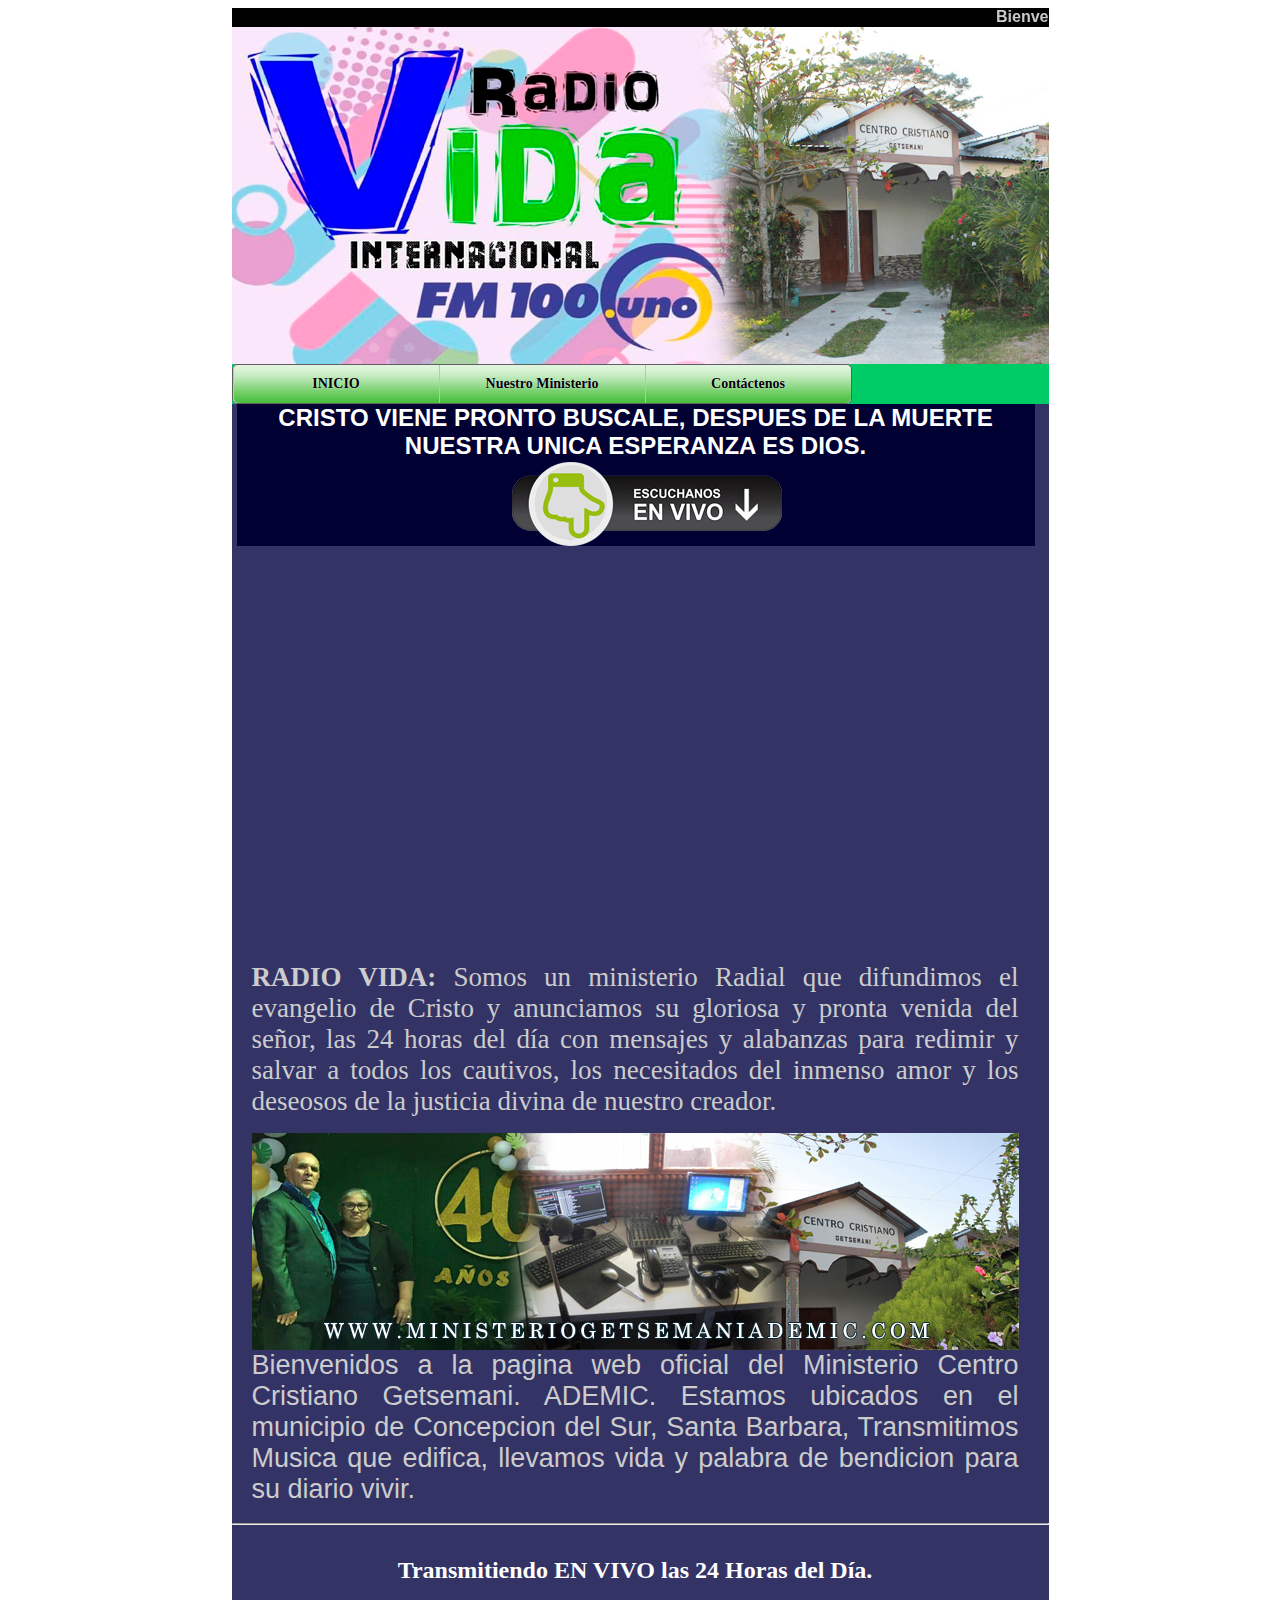
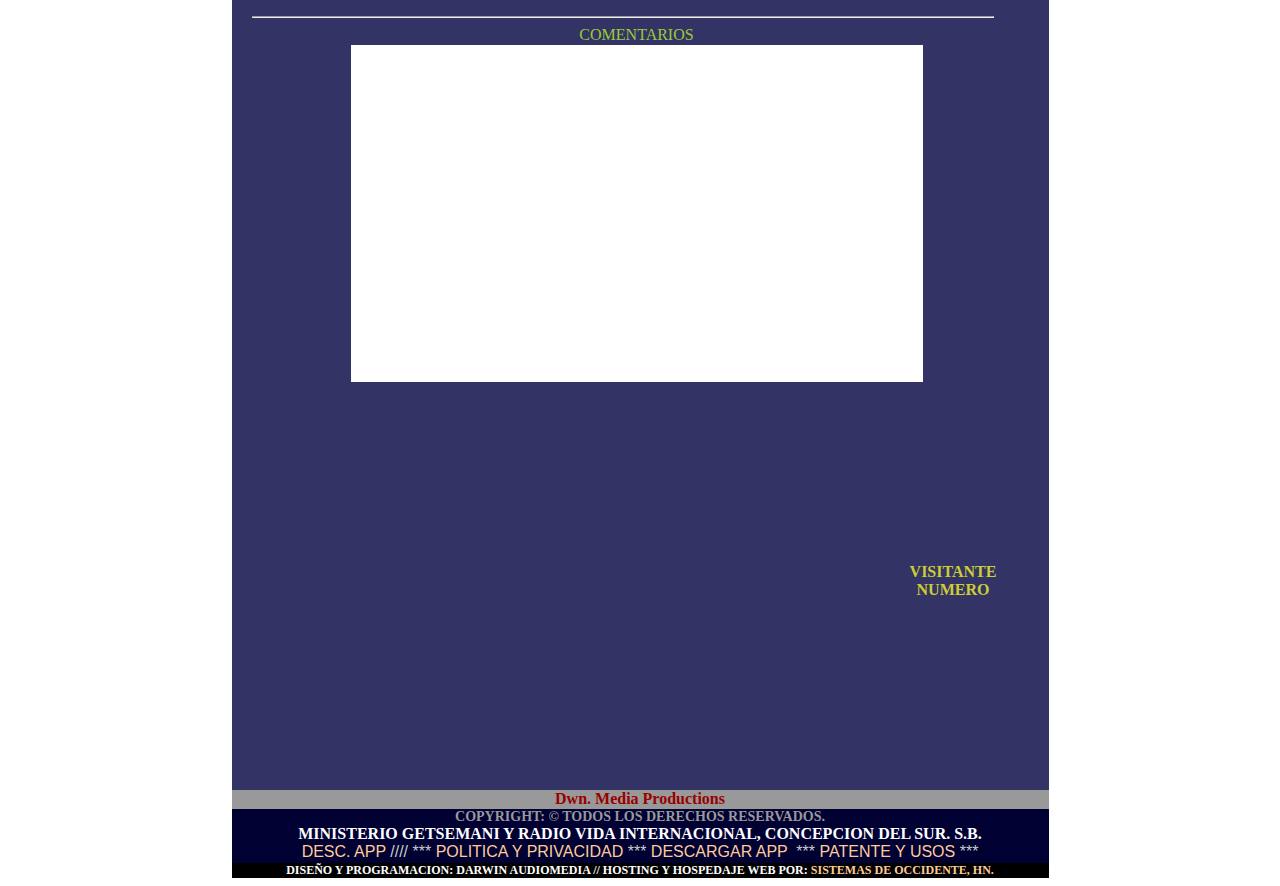
==== commit bbaef591: "ht" ====
--- a/index.html
+++ b/index.html
@@ -127,9 +127,14 @@
     </tr>
     <tr>
       <td height="280"></td>
-      <td colspan="9" valign="top"><div align="center"><iframe name="contenedorPlayer" class="cuadroBordeado" allow="autoplay" width="450px" height="280px" marginwidth=0 marginheight=0 hspace=0 vspace=0 frameborder=0 scrolling=no  src="http://cp.usastreams.com/pr2g/APPlayerRadioHTML5.aspx?stream=http://stream.zeno.fm/0r4xesdh1mruv&fondo=05&formato=aacp&color=14&titulo=2&autoStart=1&vol=9&tipo=20&nombre=Radio+VIDA+Internacional+100.1+FM&imagen=https://cp.usastreams.com/playerHTML5/img/cover.png&server=http://stream.zeno.fm/status.xslCHUMILLASmount=/0r4xesdh1mruv"></iframe></div></td>
-      <td></td>
-    </tr>
+      <td colspan="9" valign="top"><div align="center"><!-- Licencia: GRATIS-XDF4543ERF -->
+<iframe name="contenedorPlayer" class="cuadroBordeado" allow="autoplay" width="340px" height="400px" marginwidth=0 marginheight=0 hspace=0 vspace=0 frameborder=0 scrolling=no  src="https://cp.usastreams.com/pr2g/APPlayerRadioHTML5.aspx?stream=http://stream.zeno.fm/0r4xesdh1mruv&fondo=05&formato=mp3&color=14&titulo=2&autoStart=1&vol=8&tipo=202&nombre=Radio+JICATUYO+95.1+FM&imagen=https://cp.usastreams.com/playerHTML5/img/cover.png&server=http://stream.zeno.fm/status.xslCHUMILLASmount=/xuzmfuyx1f8uv"></iframe>
+<!-- En players responsive puede modificar el weight a sus necesidades, Por favor no modifique el resto del codigo para poder seguir ofreciendo este servicio gratis  -->
+<!-- Fin. USAstreams.com html5 player --></div></td>
+      <td></td>
+    </tr>
+    
+    
     <tr>
       <td height="155"></td>
       <td width="15">&nbsp;</td>
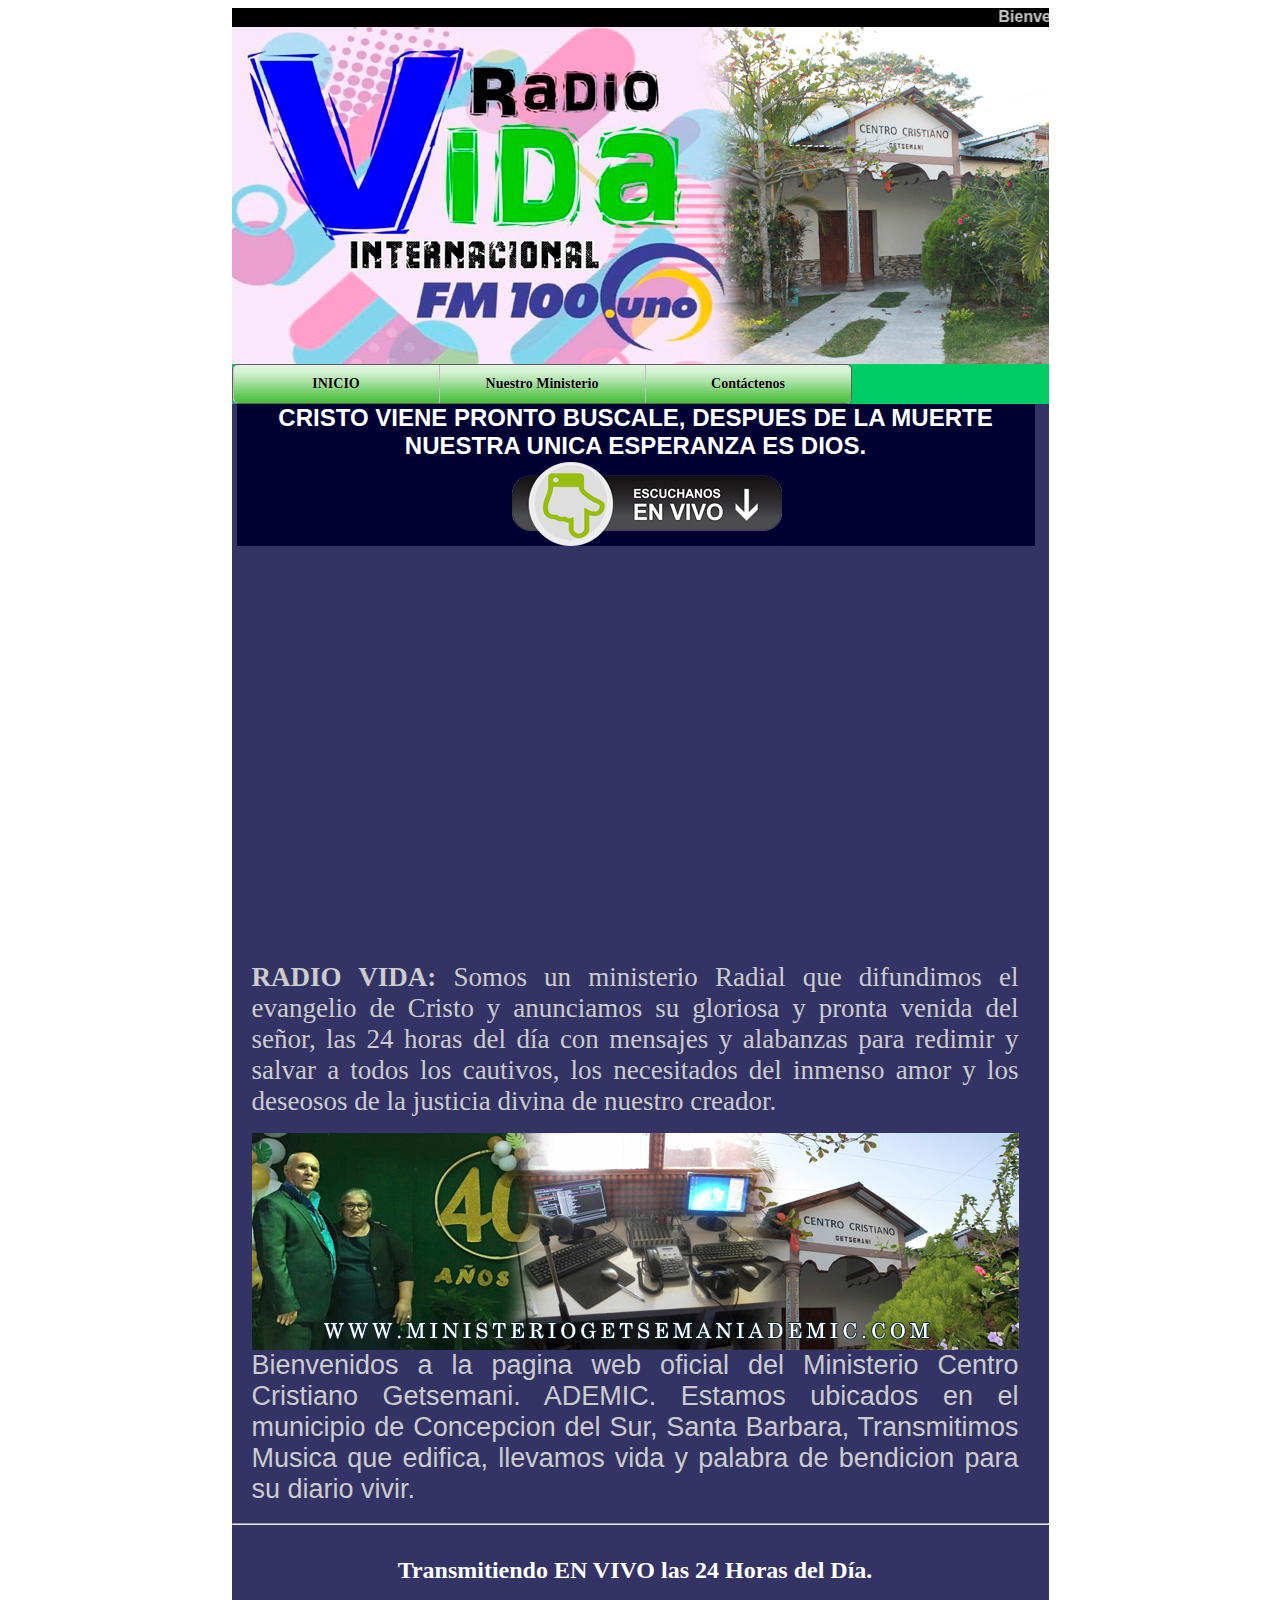
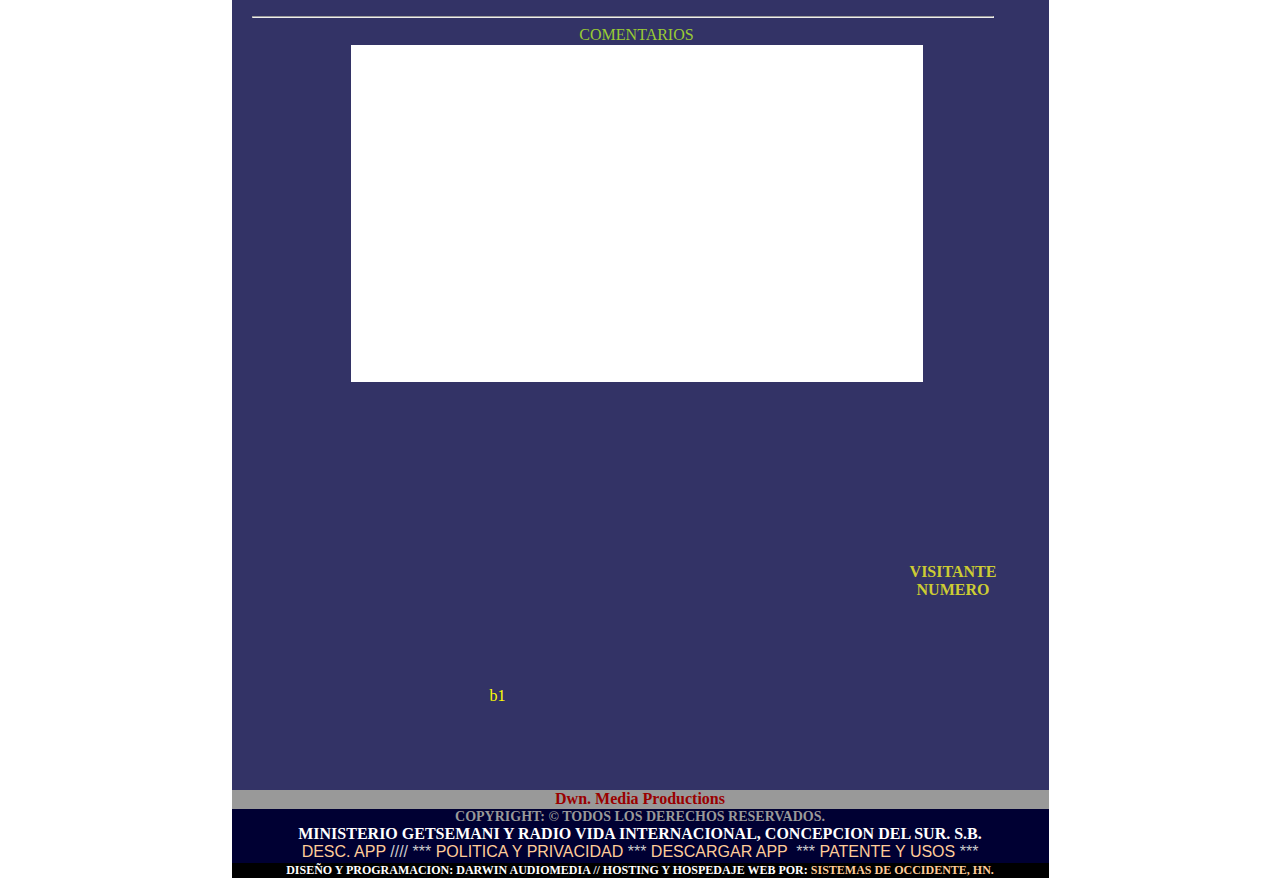
==== commit d8006b76: "vb" ====
--- a/index.html
+++ b/index.html
@@ -6,6 +6,7 @@
 	<!-- Start css3menu.com HEAD section -->
 	<link rel="stylesheet" href="CSS3 Menu_files/css3menu1/style.css" type="text/css" /><style type="text/css">
 	._css3m{display:none}
+    .Estilo53 {color: #FFFF00}
     </style>
 	<!-- End css3menu.com HEAD section -->
 	
@@ -88,22 +89,22 @@
   <table width="817" border="0" cellpadding="0" cellspacing="0" bgcolor="#333366">
     <!--DWLayoutTable-->
     <tr>
-      <td height="19" colspan="11" valign="top" bgcolor="#000000"><div align="center" class="Estilo25">
+      <td height="19" colspan="13" valign="top" bgcolor="#000000"><div align="center" class="Estilo25">
         <marquee>
           <span class="Estilo24">Bienvenidos al  Ministerio Getseman&iacute; y Radio Vida Internacional Concepcion del Sur, S,B. Honduras. C.A. </span>
           </marquee>
       </div></td>
     </tr>
     <tr>
-      <td height="337" colspan="11" valign="top" bgcolor="#000033"><img src="img_22/bann_22.jpg" width="817" height="337" /></td>
-    </tr>
-    
-    
-    
-    
-    
-    <tr>
-      <td height="20" colspan="11" valign="top" bgcolor="#00CC66"><ul class="topmenu" id="css3menu1" name="css3menu1">
+      <td height="337" colspan="13" valign="top" bgcolor="#000033"><img src="img_22/bann_22.jpg" width="817" height="337" /></td>
+    </tr>
+    
+    
+    
+    
+    
+    <tr>
+      <td height="20" colspan="13" valign="top" bgcolor="#00CC66"><ul class="topmenu" id="css3menu1" name="css3menu1">
         <input type="checkbox" id="css3menu-switcher" class="switchbox"><label onclick="" class="switch" for="css3menu-switcher"></label>	<li class="topfirst"><a href="index.html" style="width:185px;height:18px;line-height:18px;">INICIO</a></li>
           <li class="topmenu"><a href="nuestro_ministerio.html" style="width:185px;height:18px;line-height:18px;">Nuestro Ministerio</a></li>
           <li class="toplast"><a href="contactenos.html" style="width:185px;height:18px;line-height:18px;">Cont�ctenos</a></li>
@@ -112,7 +113,7 @@
     
     <tr>
       <td width="5" height="58">&nbsp;</td>
-      <td colspan="9" valign="top" bgcolor="#000033"><div align="center"><span class="Estilo1 Estilo50">CRISTO VIENE PRONTO BUSCALE, DESPUES DE LA MUERTE NUESTRA UNICA ESPERANZA ES DIOS. </span></div></td>
+      <td colspan="11" valign="top" bgcolor="#000033"><div align="center"><span class="Estilo1 Estilo50">CRISTO VIENE PRONTO BUSCALE, DESPUES DE LA MUERTE NUESTRA UNICA ESPERANZA ES DIOS. </span></div></td>
     <td width="14">&nbsp;</td>
     </tr>
     
@@ -122,12 +123,12 @@
     
     <tr>
       <td height="84">&nbsp;</td>
-      <td colspan="9" valign="top" bgcolor="#000033">                          <div align="center"><img src="escuchanos aqui.png" width="374" height="84" /></div></td>
+      <td colspan="11" valign="top" bgcolor="#000033">                          <div align="center"><img src="escuchanos aqui.png" width="374" height="84" /></div></td>
       <td>&nbsp;</td>
     </tr>
     <tr>
       <td height="280"></td>
-      <td colspan="9" valign="top"><div align="center"><!-- Licencia: GRATIS-XDF4543ERF -->
+      <td colspan="11" valign="top"><div align="center"><!-- Licencia: GRATIS-XDF4543ERF -->
 <iframe name="contenedorPlayer" class="cuadroBordeado" allow="autoplay" width="340px" height="400px" marginwidth=0 marginheight=0 hspace=0 vspace=0 frameborder=0 scrolling=no  src="https://cp.usastreams.com/pr2g/APPlayerRadioHTML5.aspx?stream=http://stream.zeno.fm/0r4xesdh1mruv&fondo=05&formato=mp3&color=14&titulo=2&autoStart=1&vol=8&tipo=202&nombre=Radio+JICATUYO+95.1+FM&imagen=https://cp.usastreams.com/playerHTML5/img/cover.png&server=http://stream.zeno.fm/status.xslCHUMILLASmount=/xuzmfuyx1f8uv"></iframe>
 <!-- En players responsive puede modificar el weight a sus necesidades, Por favor no modifique el resto del codigo para poder seguir ofreciendo este servicio gratis  -->
 <!-- Fin. USAstreams.com html5 player --></div></td>
@@ -138,21 +139,21 @@
     <tr>
       <td height="155"></td>
       <td width="15">&nbsp;</td>
-      <td colspan="7" valign="top">            <p align="justify"><span class="Estilo5"><strong>RADIO VIDA:</strong> Somos un ministerio Radial que difundimos el  evangelio de Cristo y anunciamos su gloriosa y pronta venida del se&ntilde;or, las 24 horas del d&iacute;a  con mensajes y alabanzas para redimir y salvar a todos los cautivos, los  necesitados del inmenso amor y los deseosos de la justicia divina de nuestro  creador.</span></p></td>
+      <td colspan="9" valign="top">            <p align="justify"><span class="Estilo5"><strong>RADIO VIDA:</strong> Somos un ministerio Radial que difundimos el  evangelio de Cristo y anunciamos su gloriosa y pronta venida del se&ntilde;or, las 24 horas del d&iacute;a  con mensajes y alabanzas para redimir y salvar a todos los cautivos, los  necesitados del inmenso amor y los deseosos de la justicia divina de nuestro  creador.</span></p></td>
       <td width="16">&nbsp;</td>
       <td></td>
     </tr>
     <tr>
       <td height="217"></td>
       <td>&nbsp;</td>
-      <td colspan="7" valign="top"><img src="img_22/get22.jpg" width="767" height="217" /></td>
+      <td colspan="9" valign="top"><img src="img_22/get22.jpg" width="767" height="217" /></td>
       <td>&nbsp;</td>
       <td></td>
     </tr>
     <tr>
       <td height="165"></td>
       <td>&nbsp;</td>
-      <td colspan="7" valign="top"><div align="justify"><span class="Estilo26">Bienvenidos  a la pagina web oficial del Ministerio Centro Cristiano Getsemani. ADEMIC. Estamos ubicados en el municipio de Concepcion del Sur, Santa Barbara, Transmitimos Musica que edifica, llevamos vida y palabra de bendicion para su diario vivir. </span> </div></td>
+      <td colspan="9" valign="top"><div align="justify"><span class="Estilo26">Bienvenidos  a la pagina web oficial del Ministerio Centro Cristiano Getsemani. ADEMIC. Estamos ubicados en el municipio de Concepcion del Sur, Santa Barbara, Transmitimos Musica que edifica, llevamos vida y palabra de bendicion para su diario vivir. </span> </div></td>
       <td>&nbsp;</td>
       <td></td>
     </tr>
@@ -165,12 +166,12 @@
     
 
     <tr>
-      <td height="2" colspan="11" valign="top"><hr /></td>
+      <td height="2" colspan="13" valign="top"><hr /></td>
     </tr>
     <tr>
       <td height="47"></td>
       <td></td>
-      <td colspan="7" valign="top"><p align="center" class="Estilo4">Transmitiendo EN VIVO las 24 Horas del D&iacute;a. </p></td>
+      <td colspan="9" valign="top"><p align="center" class="Estilo4">Transmitiendo EN VIVO las 24 Horas del D&iacute;a. </p></td>
       <td></td>
       <td></td>
     </tr>
@@ -186,7 +187,7 @@
     <tr>
       <td height="2"></td>
       <td></td>
-      <td colspan="6" valign="top"><hr /></td>
+      <td colspan="8" valign="top"><hr /></td>
       <td width="25"></td>
       <td></td>
       <td></td>
@@ -195,7 +196,7 @@
       <td height="19"></td>
       <td></td>
       <td width="99">&nbsp;</td>
-      <td colspan="4" valign="top"><div align="center"><span class="Estilo47">COMENTARIOS</span></div></td>
+      <td colspan="6" valign="top"><div align="center"><span class="Estilo47">COMENTARIOS</span></div></td>
       <td width="71">&nbsp;</td>
       <td></td>
       <td></td>
@@ -205,7 +206,7 @@
       <td height="337"></td>
       <td></td>
       <td></td>
-      <td colspan="4" valign="top" bgcolor="#FFFFFF"><div class="fb-comments" data-href="https://www.facebook.com/Radiovidainternacional100.1" data-width="556" data-numposts="5"></div>�</td>
+      <td colspan="6" valign="top" bgcolor="#FFFFFF"><div class="fb-comments" data-href="https://www.facebook.com/Radiovidainternacional100.1" data-width="556" data-numposts="5"></div>�</td>
       <td>&nbsp;</td>
       <td></td>
       <td></td>
@@ -219,7 +220,7 @@
       <td></td>
       <td></td>
       <td width="115"></td>
-      <td width="374" rowspan="3" valign="top"><div align="center"><script type="text/javascript" src="//rf.revolvermaps.com/0/0/1.js?i=593tjuy4v6m&amp;s=280&amp;m=8&amp;v=true&amp;r=false&amp;b=000000&amp;n=false&amp;c=ff0000" async="async"></script>
+      <td colspan="3" rowspan="3" valign="top"><div align="center"><script type="text/javascript" src="//rf.revolvermaps.com/0/0/1.js?i=593tjuy4v6m&amp;s=280&amp;m=8&amp;v=true&amp;r=false&amp;b=000000&amp;n=false&amp;c=ff0000" async="async"></script>
       </div></td>
       <td width="32">&nbsp;</td>
       <td width="51">&nbsp;</td>
@@ -269,31 +270,63 @@
     
     
     <tr>
-      <td height="133"></td>
-      <td></td>
-      <td></td>
-      <td>&nbsp;</td>
-      <td>&nbsp;</td>
-      <td>&nbsp;</td>
-      <td>&nbsp;</td>
-      <td></td>
-      <td></td>
-      <td></td>
-      <td></td>
-    </tr>
-    
-    <tr>
-      <td height="19" colspan="11" valign="top" bgcolor="#999999"><div align="center"><span class="Estilo52">Dwn. Media Productions </span></div></td>
-    </tr>
-    
-    <tr>
-      <td height="54" colspan="11" valign="top" bgcolor="#000033"><div align="center"><span class="Estilo18"><span class="Estilo30">COPYRIGHT:  &copy; TODOS LOS DERECHOS RESERVADOS.</span><br />
+      <td height="30"></td>
+      <td></td>
+      <td></td>
+      <td>&nbsp;</td>
+      <td width="24">&nbsp;</td>
+      <td width="239">&nbsp;</td>
+      <td width="111">&nbsp;</td>
+      <td>&nbsp;</td>
+      <td>&nbsp;</td>
+      <td></td>
+      <td></td>
+      <td></td>
+      <td></td>
+    </tr>
+    <tr>
+      <td height="30"></td>
+      <td></td>
+      <td></td>
+      <td>&nbsp;</td>
+      <td>&nbsp;</td>
+      <td valign="top"><span class="Estilo53">b1</span></td>
+      <td>&nbsp;</td>
+      <td>&nbsp;</td>
+      <td>&nbsp;</td>
+      <td></td>
+      <td></td>
+      <td></td>
+      <td></td>
+    </tr>
+    <tr>
+      <td height="73"></td>
+      <td></td>
+      <td></td>
+      <td>&nbsp;</td>
+      <td>&nbsp;</td>
+      <td>&nbsp;</td>
+      <td>&nbsp;</td>
+      <td>&nbsp;</td>
+      <td>&nbsp;</td>
+      <td></td>
+      <td></td>
+      <td></td>
+      <td></td>
+    </tr>
+    
+    <tr>
+      <td height="19" colspan="13" valign="top" bgcolor="#999999"><div align="center"><span class="Estilo52">Dwn. Media Productions </span></div></td>
+    </tr>
+    
+    <tr>
+      <td height="54" colspan="13" valign="top" bgcolor="#000033"><div align="center"><span class="Estilo18"><span class="Estilo30">COPYRIGHT:  &copy; TODOS LOS DERECHOS RESERVADOS.</span><br />
               <span class="Estilo19">MINISTERIO GETSEMANI Y RADIO VIDA INTERNACIONAL, CONCEPCION DEL SUR. S.B. </span><br />
       <span class="Estilo44"><a href="app_descarga.html" target="_blank">DESC. APP</a> //// *** <a href="privacidad.html" target="_blank">POLITICA Y PRIVACIDAD</a> *** <a href="app_descarga.html">DESCARGAR APP</a> &nbsp;*** <a href="patente_usos.html" target="_blank">PATENTE Y USOS </a>***</span></span></div></td>
     </tr>
     
     <tr>
-      <td height="15" colspan="11" valign="top" bgcolor="#000000"><div align="center"><span class="Estilo7"><span class="Estilo16">DISE&Ntilde;O Y PROGRAMACION: DARWIN AUDIOMEDIA  // HOSTING Y HOSPEDAJE WEB POR:</span> <strong><a href="http://sistemashonduras.webcindario.com/" target="_blank">SISTEMAS DE  OCCIDENTE, HN.</a></strong></span></div></td>
+      <td height="15" colspan="13" valign="top" bgcolor="#000000"><div align="center"><span class="Estilo7"><span class="Estilo16">DISE&Ntilde;O Y PROGRAMACION: DARWIN AUDIOMEDIA  // HOSTING Y HOSPEDAJE WEB POR:</span> <strong><a href="http://sistemashonduras.webcindario.com/" target="_blank">SISTEMAS DE  OCCIDENTE, HN.</a></strong></span></div></td>
     </tr>
   </table>
 </div>
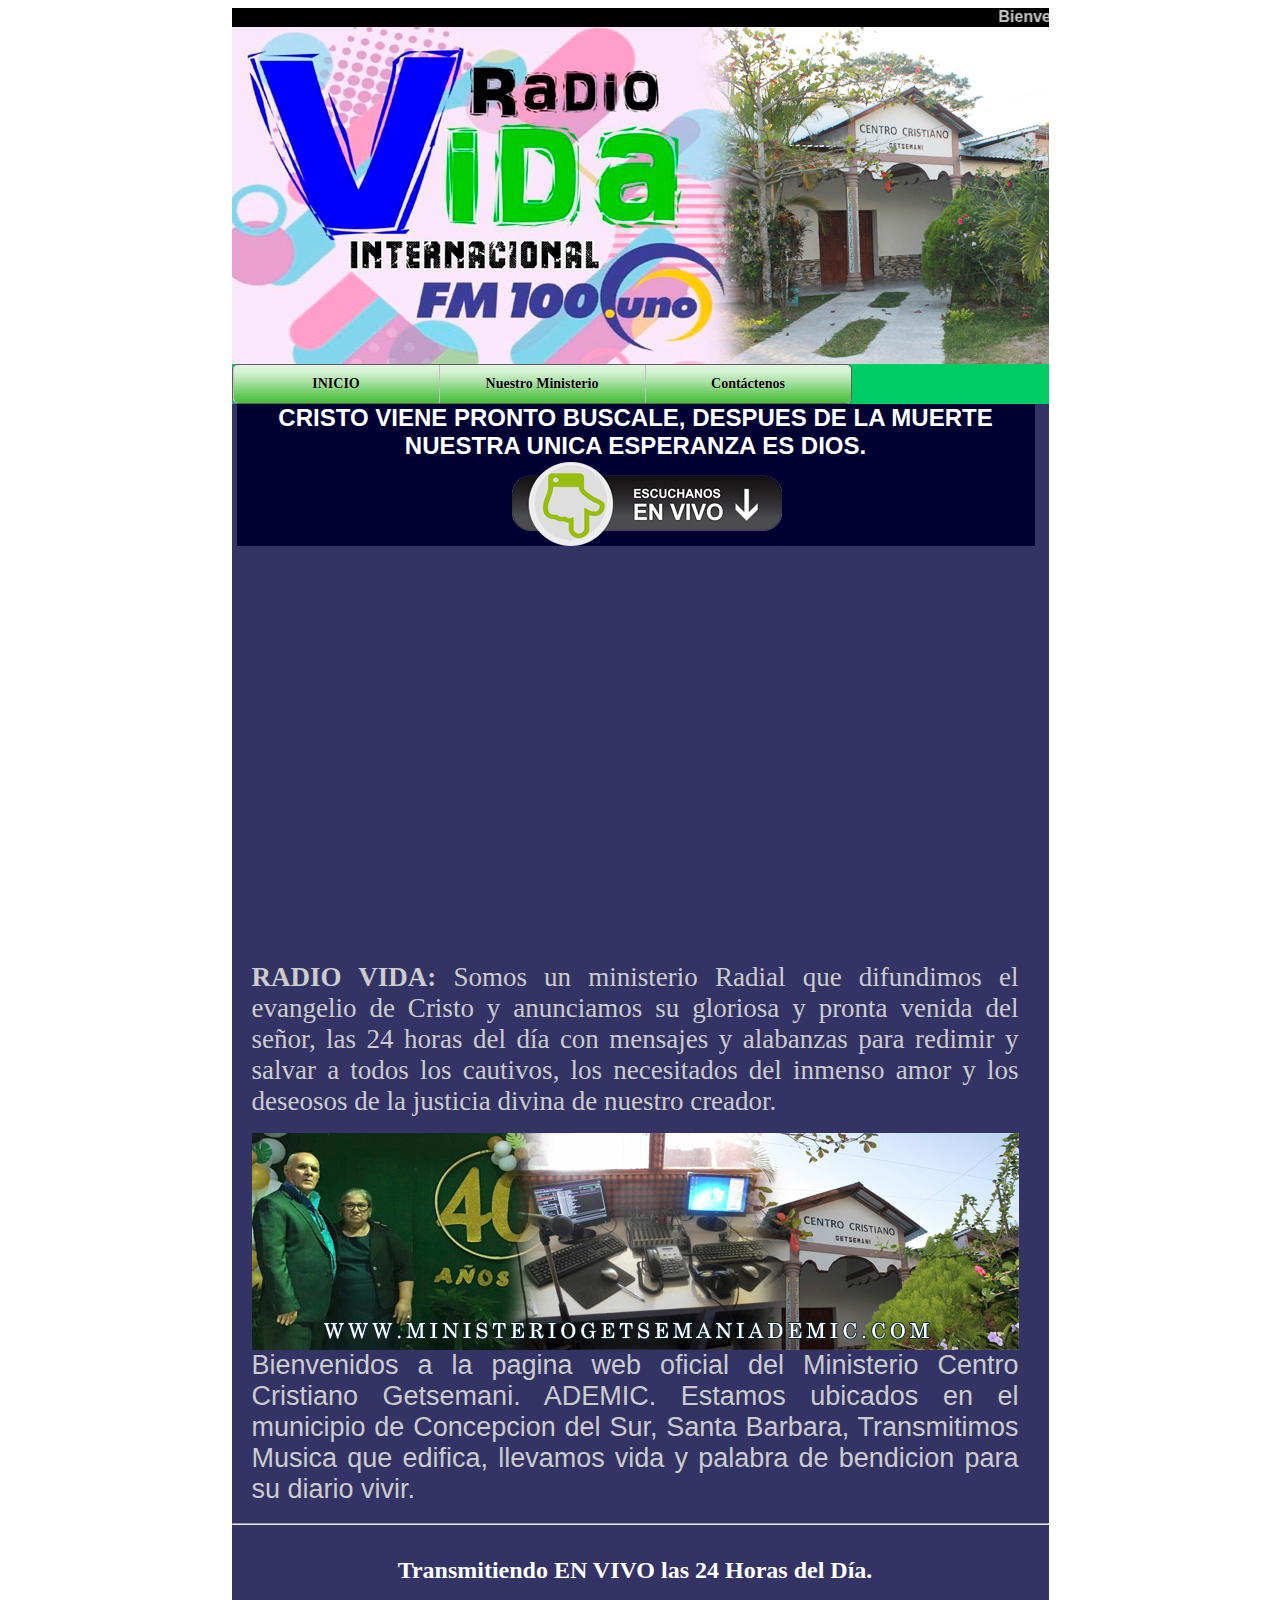
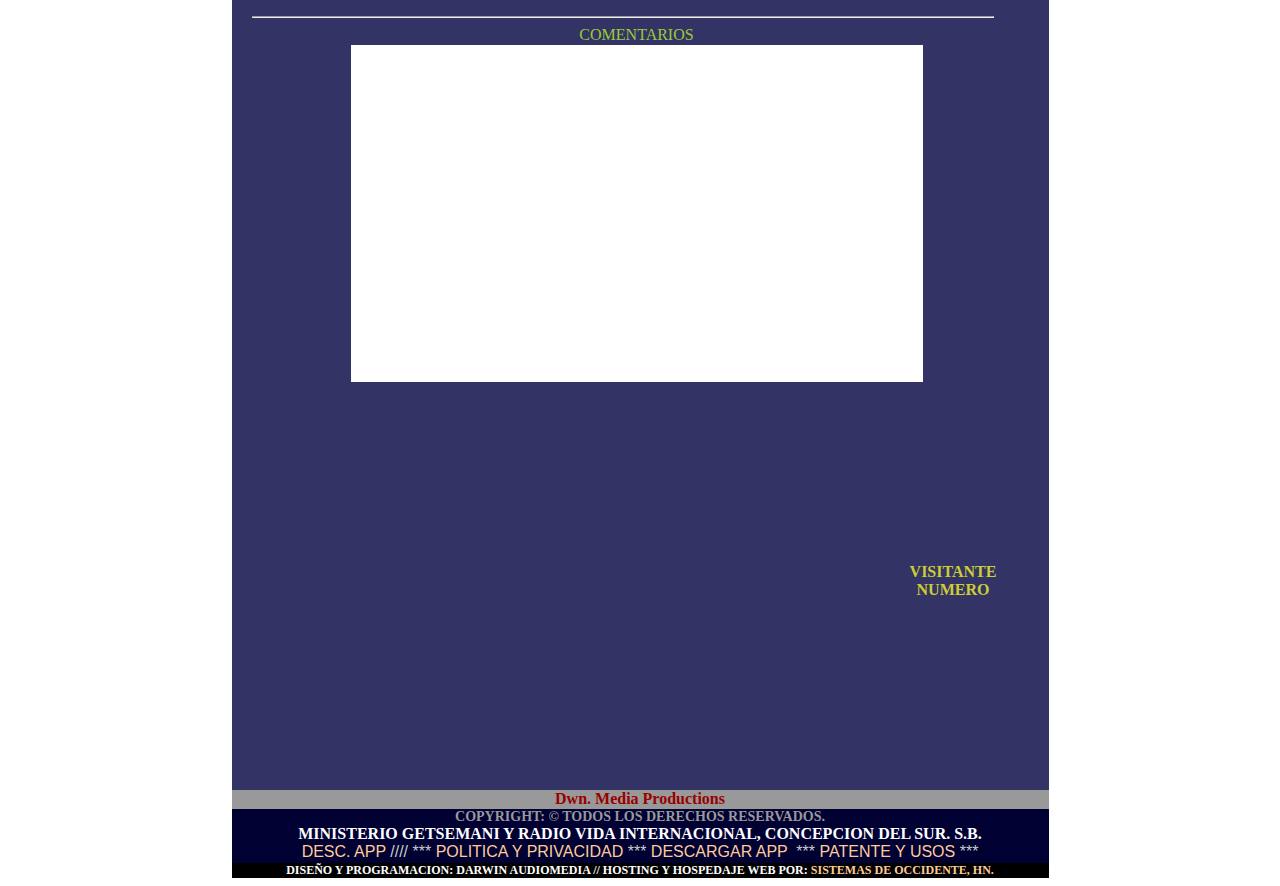
==== commit 2f0bd53b: "ff" ====
--- a/index.html
+++ b/index.html
@@ -89,22 +89,22 @@
   <table width="817" border="0" cellpadding="0" cellspacing="0" bgcolor="#333366">
     <!--DWLayoutTable-->
     <tr>
-      <td height="19" colspan="13" valign="top" bgcolor="#000000"><div align="center" class="Estilo25">
+      <td height="19" colspan="11" valign="top" bgcolor="#000000"><div align="center" class="Estilo25">
         <marquee>
           <span class="Estilo24">Bienvenidos al  Ministerio Getseman&iacute; y Radio Vida Internacional Concepcion del Sur, S,B. Honduras. C.A. </span>
           </marquee>
       </div></td>
     </tr>
     <tr>
-      <td height="337" colspan="13" valign="top" bgcolor="#000033"><img src="img_22/bann_22.jpg" width="817" height="337" /></td>
-    </tr>
-    
-    
-    
-    
-    
-    <tr>
-      <td height="20" colspan="13" valign="top" bgcolor="#00CC66"><ul class="topmenu" id="css3menu1" name="css3menu1">
+      <td height="337" colspan="11" valign="top" bgcolor="#000033"><img src="img_22/bann_22.jpg" width="817" height="337" /></td>
+    </tr>
+    
+    
+    
+    
+    
+    <tr>
+      <td height="20" colspan="11" valign="top" bgcolor="#00CC66"><ul class="topmenu" id="css3menu1" name="css3menu1">
         <input type="checkbox" id="css3menu-switcher" class="switchbox"><label onclick="" class="switch" for="css3menu-switcher"></label>	<li class="topfirst"><a href="index.html" style="width:185px;height:18px;line-height:18px;">INICIO</a></li>
           <li class="topmenu"><a href="nuestro_ministerio.html" style="width:185px;height:18px;line-height:18px;">Nuestro Ministerio</a></li>
           <li class="toplast"><a href="contactenos.html" style="width:185px;height:18px;line-height:18px;">Cont�ctenos</a></li>
@@ -113,7 +113,7 @@
     
     <tr>
       <td width="5" height="58">&nbsp;</td>
-      <td colspan="11" valign="top" bgcolor="#000033"><div align="center"><span class="Estilo1 Estilo50">CRISTO VIENE PRONTO BUSCALE, DESPUES DE LA MUERTE NUESTRA UNICA ESPERANZA ES DIOS. </span></div></td>
+      <td colspan="9" valign="top" bgcolor="#000033"><div align="center"><span class="Estilo1 Estilo50">CRISTO VIENE PRONTO BUSCALE, DESPUES DE LA MUERTE NUESTRA UNICA ESPERANZA ES DIOS. </span></div></td>
     <td width="14">&nbsp;</td>
     </tr>
     
@@ -123,15 +123,14 @@
     
     <tr>
       <td height="84">&nbsp;</td>
-      <td colspan="11" valign="top" bgcolor="#000033">                          <div align="center"><img src="escuchanos aqui.png" width="374" height="84" /></div></td>
-      <td>&nbsp;</td>
-    </tr>
-    <tr>
-      <td height="280"></td>
-      <td colspan="11" valign="top"><div align="center"><!-- Licencia: GRATIS-XDF4543ERF -->
+      <td colspan="9" valign="top" bgcolor="#000033">                          <div align="center"><img src="escuchanos aqui.png" width="374" height="84" /></div></td>
+      <td>&nbsp;</td>
+    </tr>
+    <tr>
+      <td height="400"></td>
+      <td colspan="9" valign="top"><div align="center">
 <iframe name="contenedorPlayer" class="cuadroBordeado" allow="autoplay" width="340px" height="400px" marginwidth=0 marginheight=0 hspace=0 vspace=0 frameborder=0 scrolling=no  src="https://cp.usastreams.com/pr2g/APPlayerRadioHTML5.aspx?stream=http://stream.zeno.fm/0r4xesdh1mruv&fondo=05&formato=mp3&color=14&titulo=2&autoStart=1&vol=8&tipo=202&nombre=Radio+JICATUYO+95.1+FM&imagen=https://cp.usastreams.com/playerHTML5/img/cover.png&server=http://stream.zeno.fm/status.xslCHUMILLASmount=/xuzmfuyx1f8uv"></iframe>
-<!-- En players responsive puede modificar el weight a sus necesidades, Por favor no modifique el resto del codigo para poder seguir ofreciendo este servicio gratis  -->
-<!-- Fin. USAstreams.com html5 player --></div></td>
+</div></td>
       <td></td>
     </tr>
     
@@ -139,39 +138,39 @@
     <tr>
       <td height="155"></td>
       <td width="15">&nbsp;</td>
-      <td colspan="9" valign="top">            <p align="justify"><span class="Estilo5"><strong>RADIO VIDA:</strong> Somos un ministerio Radial que difundimos el  evangelio de Cristo y anunciamos su gloriosa y pronta venida del se&ntilde;or, las 24 horas del d&iacute;a  con mensajes y alabanzas para redimir y salvar a todos los cautivos, los  necesitados del inmenso amor y los deseosos de la justicia divina de nuestro  creador.</span></p></td>
+      <td colspan="7" valign="top">            <p align="justify"><span class="Estilo5"><strong>RADIO VIDA:</strong> Somos un ministerio Radial que difundimos el  evangelio de Cristo y anunciamos su gloriosa y pronta venida del se&ntilde;or, las 24 horas del d&iacute;a  con mensajes y alabanzas para redimir y salvar a todos los cautivos, los  necesitados del inmenso amor y los deseosos de la justicia divina de nuestro  creador.</span></p></td>
       <td width="16">&nbsp;</td>
       <td></td>
     </tr>
     <tr>
       <td height="217"></td>
       <td>&nbsp;</td>
-      <td colspan="9" valign="top"><img src="img_22/get22.jpg" width="767" height="217" /></td>
+      <td colspan="7" valign="top"><img src="img_22/get22.jpg" width="767" height="217" /></td>
       <td>&nbsp;</td>
       <td></td>
     </tr>
     <tr>
       <td height="165"></td>
       <td>&nbsp;</td>
-      <td colspan="9" valign="top"><div align="justify"><span class="Estilo26">Bienvenidos  a la pagina web oficial del Ministerio Centro Cristiano Getsemani. ADEMIC. Estamos ubicados en el municipio de Concepcion del Sur, Santa Barbara, Transmitimos Musica que edifica, llevamos vida y palabra de bendicion para su diario vivir. </span> </div></td>
-      <td>&nbsp;</td>
-      <td></td>
-    </tr>
-    
-    
-    
-    
-    
-    
-    
-
-    <tr>
-      <td height="2" colspan="13" valign="top"><hr /></td>
+      <td colspan="7" valign="top"><div align="justify"><span class="Estilo26">Bienvenidos  a la pagina web oficial del Ministerio Centro Cristiano Getsemani. ADEMIC. Estamos ubicados en el municipio de Concepcion del Sur, Santa Barbara, Transmitimos Musica que edifica, llevamos vida y palabra de bendicion para su diario vivir. </span> </div></td>
+      <td>&nbsp;</td>
+      <td></td>
+    </tr>
+    
+    
+    
+    
+    
+    
+    
+
+    <tr>
+      <td height="2" colspan="11" valign="top"><hr /></td>
     </tr>
     <tr>
       <td height="47"></td>
       <td></td>
-      <td colspan="9" valign="top"><p align="center" class="Estilo4">Transmitiendo EN VIVO las 24 Horas del D&iacute;a. </p></td>
+      <td colspan="7" valign="top"><p align="center" class="Estilo4">Transmitiendo EN VIVO las 24 Horas del D&iacute;a. </p></td>
       <td></td>
       <td></td>
     </tr>
@@ -187,7 +186,7 @@
     <tr>
       <td height="2"></td>
       <td></td>
-      <td colspan="8" valign="top"><hr /></td>
+      <td colspan="6" valign="top"><hr /></td>
       <td width="25"></td>
       <td></td>
       <td></td>
@@ -196,7 +195,7 @@
       <td height="19"></td>
       <td></td>
       <td width="99">&nbsp;</td>
-      <td colspan="6" valign="top"><div align="center"><span class="Estilo47">COMENTARIOS</span></div></td>
+      <td colspan="4" valign="top"><div align="center"><span class="Estilo47">COMENTARIOS</span></div></td>
       <td width="71">&nbsp;</td>
       <td></td>
       <td></td>
@@ -206,7 +205,7 @@
       <td height="337"></td>
       <td></td>
       <td></td>
-      <td colspan="6" valign="top" bgcolor="#FFFFFF"><div class="fb-comments" data-href="https://www.facebook.com/Radiovidainternacional100.1" data-width="556" data-numposts="5"></div>�</td>
+      <td colspan="4" valign="top" bgcolor="#FFFFFF"><div class="fb-comments" data-href="https://www.facebook.com/Radiovidainternacional100.1" data-width="556" data-numposts="5"></div>�</td>
       <td>&nbsp;</td>
       <td></td>
       <td></td>
@@ -220,7 +219,7 @@
       <td></td>
       <td></td>
       <td width="115"></td>
-      <td colspan="3" rowspan="3" valign="top"><div align="center"><script type="text/javascript" src="//rf.revolvermaps.com/0/0/1.js?i=593tjuy4v6m&amp;s=280&amp;m=8&amp;v=true&amp;r=false&amp;b=000000&amp;n=false&amp;c=ff0000" async="async"></script>
+      <td rowspan="3" valign="top"><div align="center"><script type="text/javascript" src="//rf.revolvermaps.com/0/0/1.js?i=593tjuy4v6m&amp;s=280&amp;m=8&amp;v=true&amp;r=false&amp;b=000000&amp;n=false&amp;c=ff0000" async="async"></script>
       </div></td>
       <td width="32">&nbsp;</td>
       <td width="51">&nbsp;</td>
@@ -270,63 +269,32 @@
     
     
     <tr>
-      <td height="30"></td>
-      <td></td>
-      <td></td>
-      <td>&nbsp;</td>
-      <td width="24">&nbsp;</td>
-      <td width="239">&nbsp;</td>
-      <td width="111">&nbsp;</td>
-      <td>&nbsp;</td>
-      <td>&nbsp;</td>
-      <td></td>
-      <td></td>
-      <td></td>
-      <td></td>
-    </tr>
-    <tr>
-      <td height="30"></td>
-      <td></td>
-      <td></td>
-      <td>&nbsp;</td>
-      <td>&nbsp;</td>
-      <td valign="top"><span class="Estilo53">b1</span></td>
-      <td>&nbsp;</td>
-      <td>&nbsp;</td>
-      <td>&nbsp;</td>
-      <td></td>
-      <td></td>
-      <td></td>
-      <td></td>
-    </tr>
-    <tr>
-      <td height="73"></td>
-      <td></td>
-      <td></td>
-      <td>&nbsp;</td>
-      <td>&nbsp;</td>
-      <td>&nbsp;</td>
-      <td>&nbsp;</td>
-      <td>&nbsp;</td>
-      <td>&nbsp;</td>
-      <td></td>
-      <td></td>
-      <td></td>
-      <td></td>
-    </tr>
-    
-    <tr>
-      <td height="19" colspan="13" valign="top" bgcolor="#999999"><div align="center"><span class="Estilo52">Dwn. Media Productions </span></div></td>
-    </tr>
-    
-    <tr>
-      <td height="54" colspan="13" valign="top" bgcolor="#000033"><div align="center"><span class="Estilo18"><span class="Estilo30">COPYRIGHT:  &copy; TODOS LOS DERECHOS RESERVADOS.</span><br />
+      <td height="133"></td>
+      <td></td>
+      <td></td>
+      <td>&nbsp;</td>
+      <td width="374">&nbsp;</td>
+      <td>&nbsp;</td>
+      <td>&nbsp;</td>
+      <td></td>
+      <td></td>
+      <td></td>
+      <td></td>
+    </tr>
+    
+
+    <tr>
+      <td height="19" colspan="11" valign="top" bgcolor="#999999"><div align="center"><span class="Estilo52">Dwn. Media Productions </span></div></td>
+    </tr>
+    
+    <tr>
+      <td height="54" colspan="11" valign="top" bgcolor="#000033"><div align="center"><span class="Estilo18"><span class="Estilo30">COPYRIGHT:  &copy; TODOS LOS DERECHOS RESERVADOS.</span><br />
               <span class="Estilo19">MINISTERIO GETSEMANI Y RADIO VIDA INTERNACIONAL, CONCEPCION DEL SUR. S.B. </span><br />
       <span class="Estilo44"><a href="app_descarga.html" target="_blank">DESC. APP</a> //// *** <a href="privacidad.html" target="_blank">POLITICA Y PRIVACIDAD</a> *** <a href="app_descarga.html">DESCARGAR APP</a> &nbsp;*** <a href="patente_usos.html" target="_blank">PATENTE Y USOS </a>***</span></span></div></td>
     </tr>
     
     <tr>
-      <td height="15" colspan="13" valign="top" bgcolor="#000000"><div align="center"><span class="Estilo7"><span class="Estilo16">DISE&Ntilde;O Y PROGRAMACION: DARWIN AUDIOMEDIA  // HOSTING Y HOSPEDAJE WEB POR:</span> <strong><a href="http://sistemashonduras.webcindario.com/" target="_blank">SISTEMAS DE  OCCIDENTE, HN.</a></strong></span></div></td>
+      <td height="15" colspan="11" valign="top" bgcolor="#000000"><div align="center"><span class="Estilo7"><span class="Estilo16">DISE&Ntilde;O Y PROGRAMACION: DARWIN AUDIOMEDIA  // HOSTING Y HOSPEDAJE WEB POR:</span> <strong><a href="http://sistemashonduras.webcindario.com/" target="_blank">SISTEMAS DE  OCCIDENTE, HN.</a></strong></span></div></td>
     </tr>
   </table>
 </div>
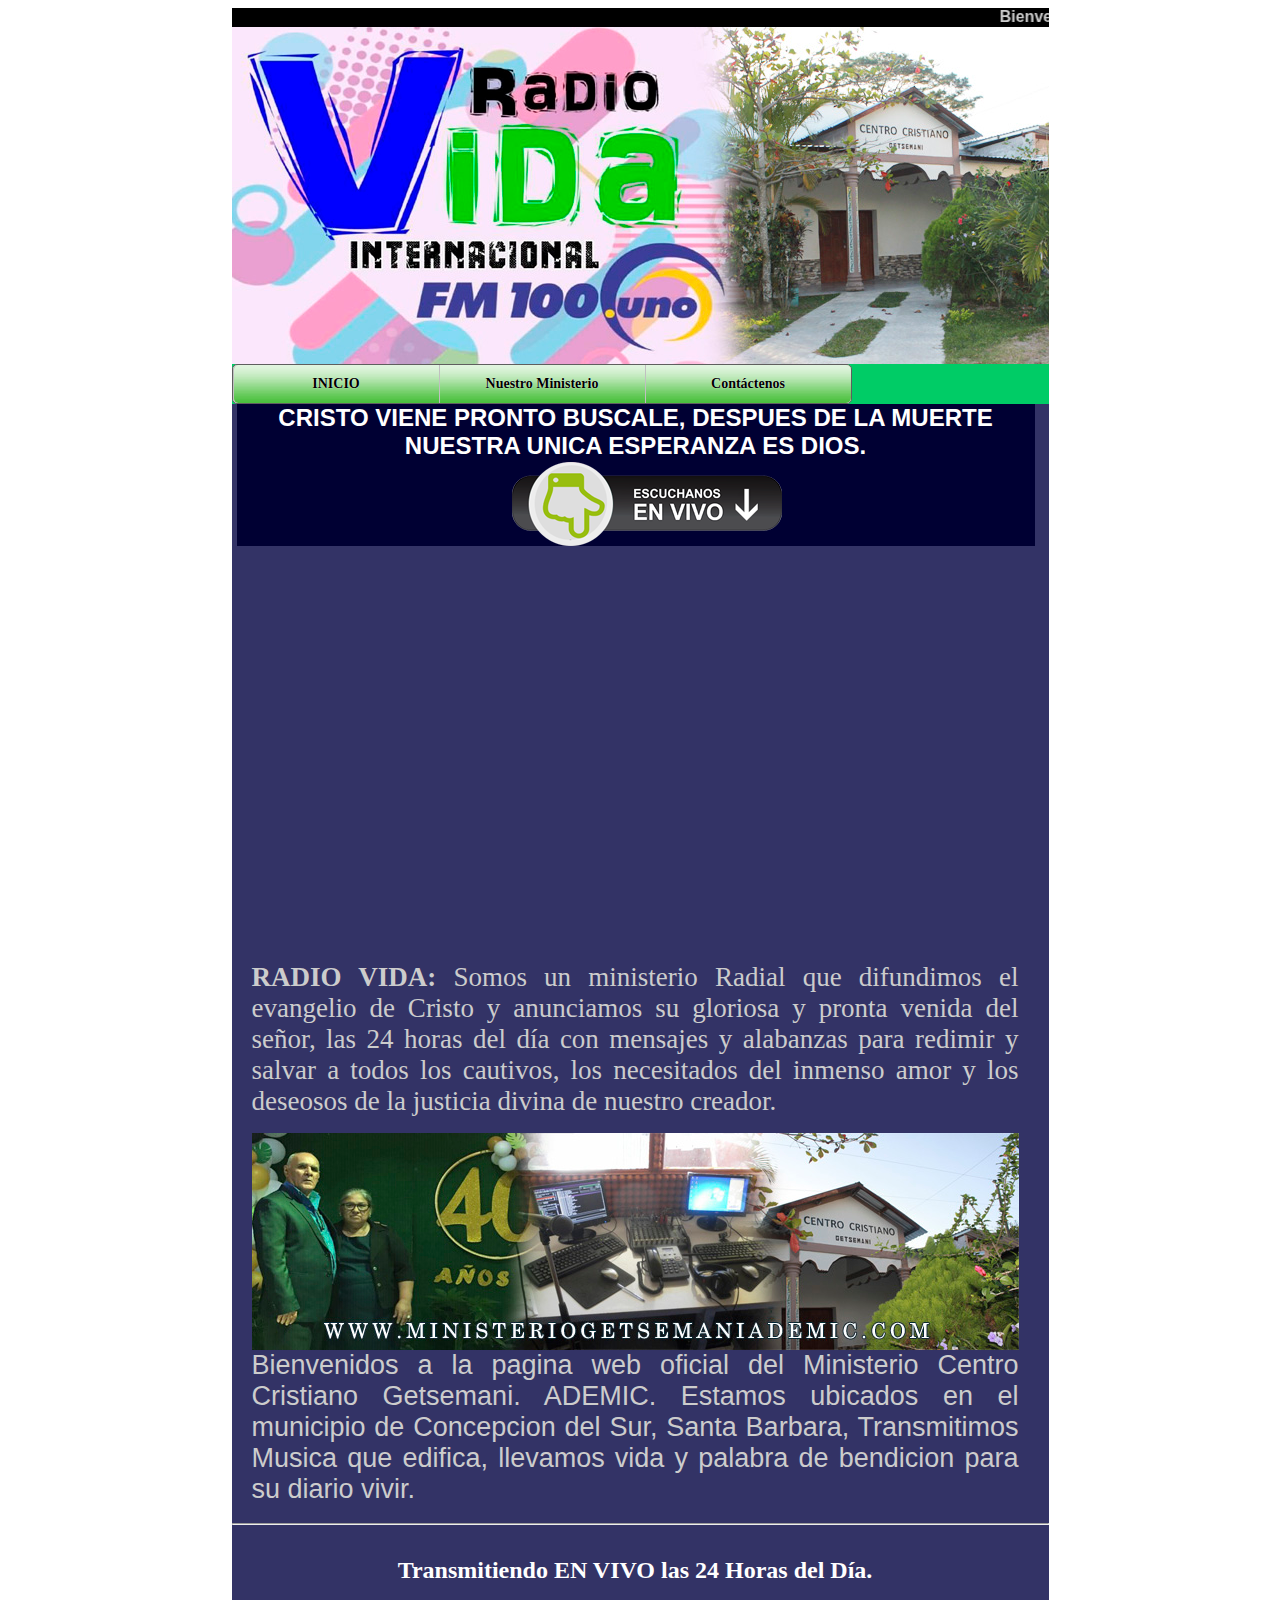
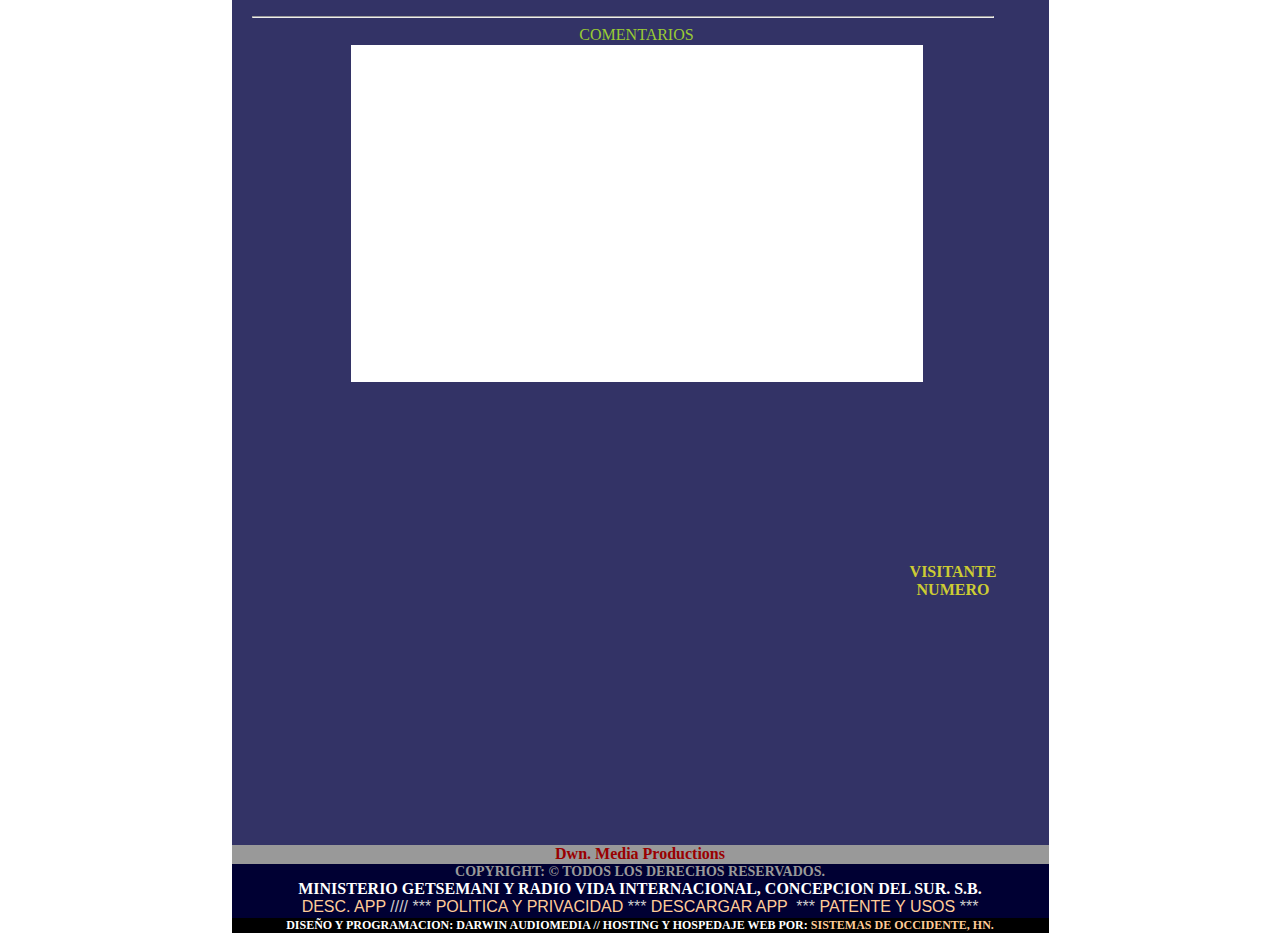
==== commit adcd5a57: "Update index.html" ====
--- a/index.html
+++ b/index.html
@@ -219,7 +219,7 @@
       <td></td>
       <td></td>
       <td width="115"></td>
-      <td rowspan="3" valign="top"><div align="center"><script type="text/javascript" src="//rf.revolvermaps.com/0/0/1.js?i=593tjuy4v6m&amp;s=280&amp;m=8&amp;v=true&amp;r=false&amp;b=000000&amp;n=false&amp;c=ff0000" async="async"></script>
+      <td width="374" rowspan="3" valign="top"><div align="center"><script type="text/javascript" src="//rf.revolvermaps.com/0/0/1.js?i=593tjuy4v6m&amp;s=280&amp;m=8&amp;v=true&amp;r=false&amp;b=000000&amp;n=false&amp;c=ff0000" async="async"></script>
       </div></td>
       <td width="32">&nbsp;</td>
       <td width="51">&nbsp;</td>
@@ -269,18 +269,25 @@
     
     
     <tr>
-      <td height="133"></td>
-      <td></td>
-      <td></td>
-      <td>&nbsp;</td>
-      <td width="374">&nbsp;</td>
-      <td>&nbsp;</td>
-      <td>&nbsp;</td>
-      <td></td>
-      <td></td>
-      <td></td>
-      <td></td>
-    </tr>
+      <td height="15"></td>
+      <td></td>
+      <td></td>
+      <td></td>
+      <td></td>
+      <td></td>
+      <td></td>
+      <td></td>
+      <td></td>
+      <td></td>
+      <td></td>
+    </tr>
+    <tr>
+      <td height="118"></td>
+      <td colspan="9" valign="top"><iframe name="contenedorPlayer" class="cuadroBordeado" allow="autoplay" width="100%" height="155px" marginwidth=0 marginheight=0 hspace=0 vspace=0 frameborder=0 scrolling=no  src="http://cp.usastreams.com/pr2g/APPlayerRadioHTML5.aspx?stream=http://stream.zeno.fm/0r4xesdh1mruv&fondo=05&formato=mpeg&color=14&titulo=2&autoStart=1&vol=8&tipo=16&nombre=Radio+prueba+2&imagen=https://cp.usastreams.com/playerHTML5/img/cover.png&server=http://stream.zeno.fm/status.xslCHUMILLASmount=/0r4xesdh1mruv"></iframe><!--DWLayoutEmptyCell-->&nbsp;</td>
+      <td></td>
+    </tr>
+    
+    
     
 
     <tr>
